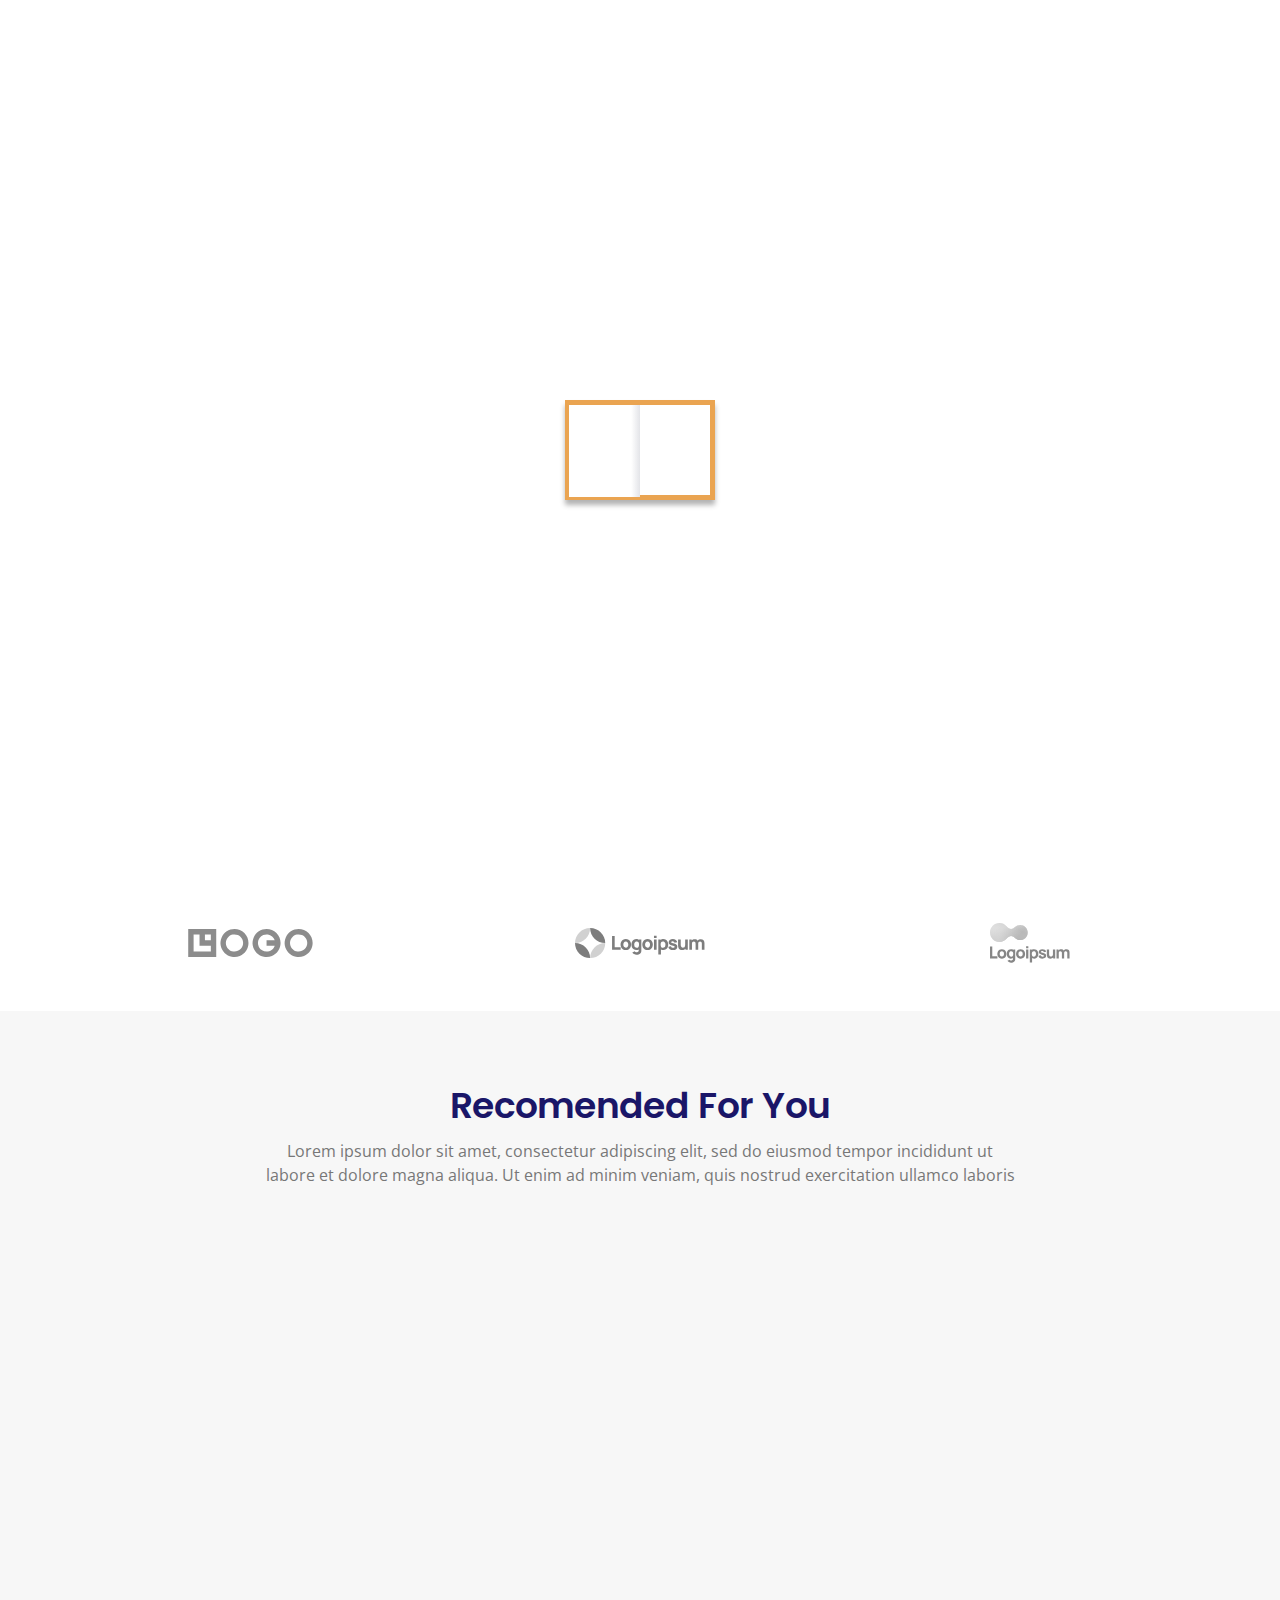
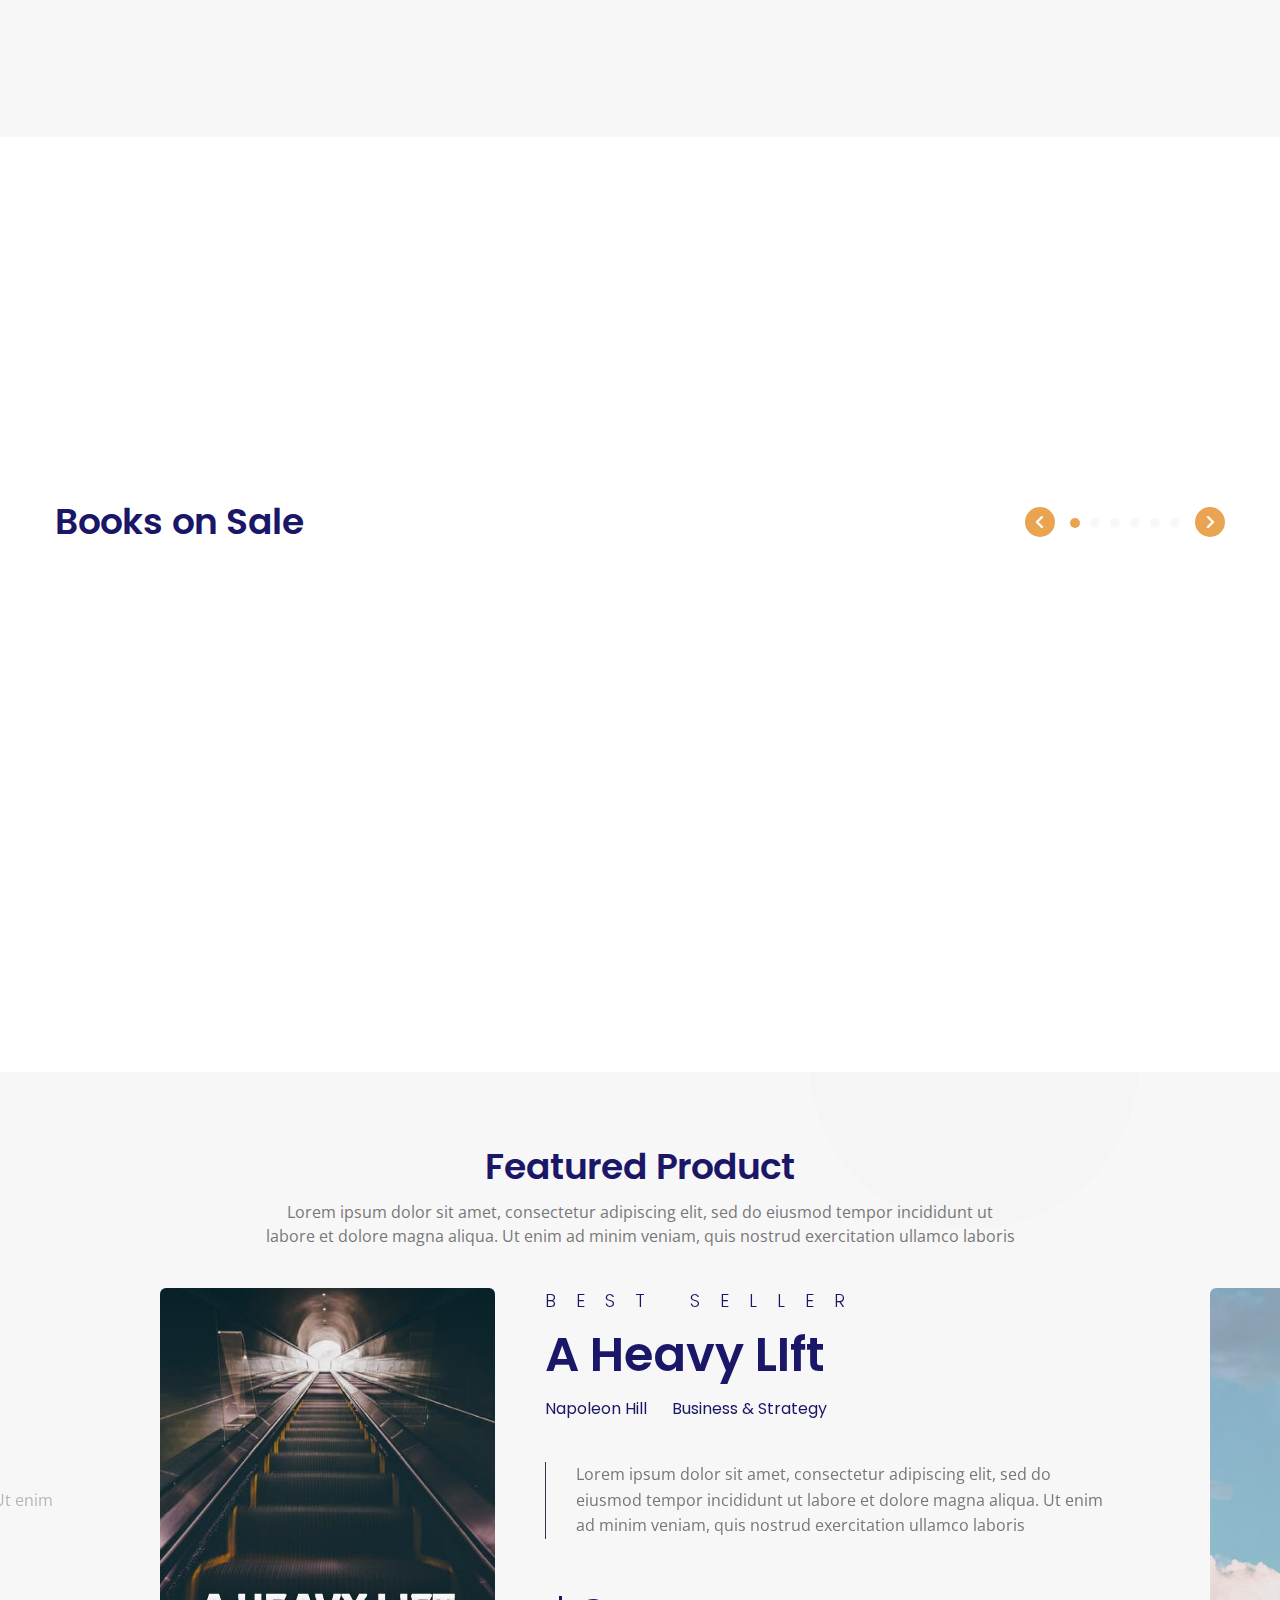
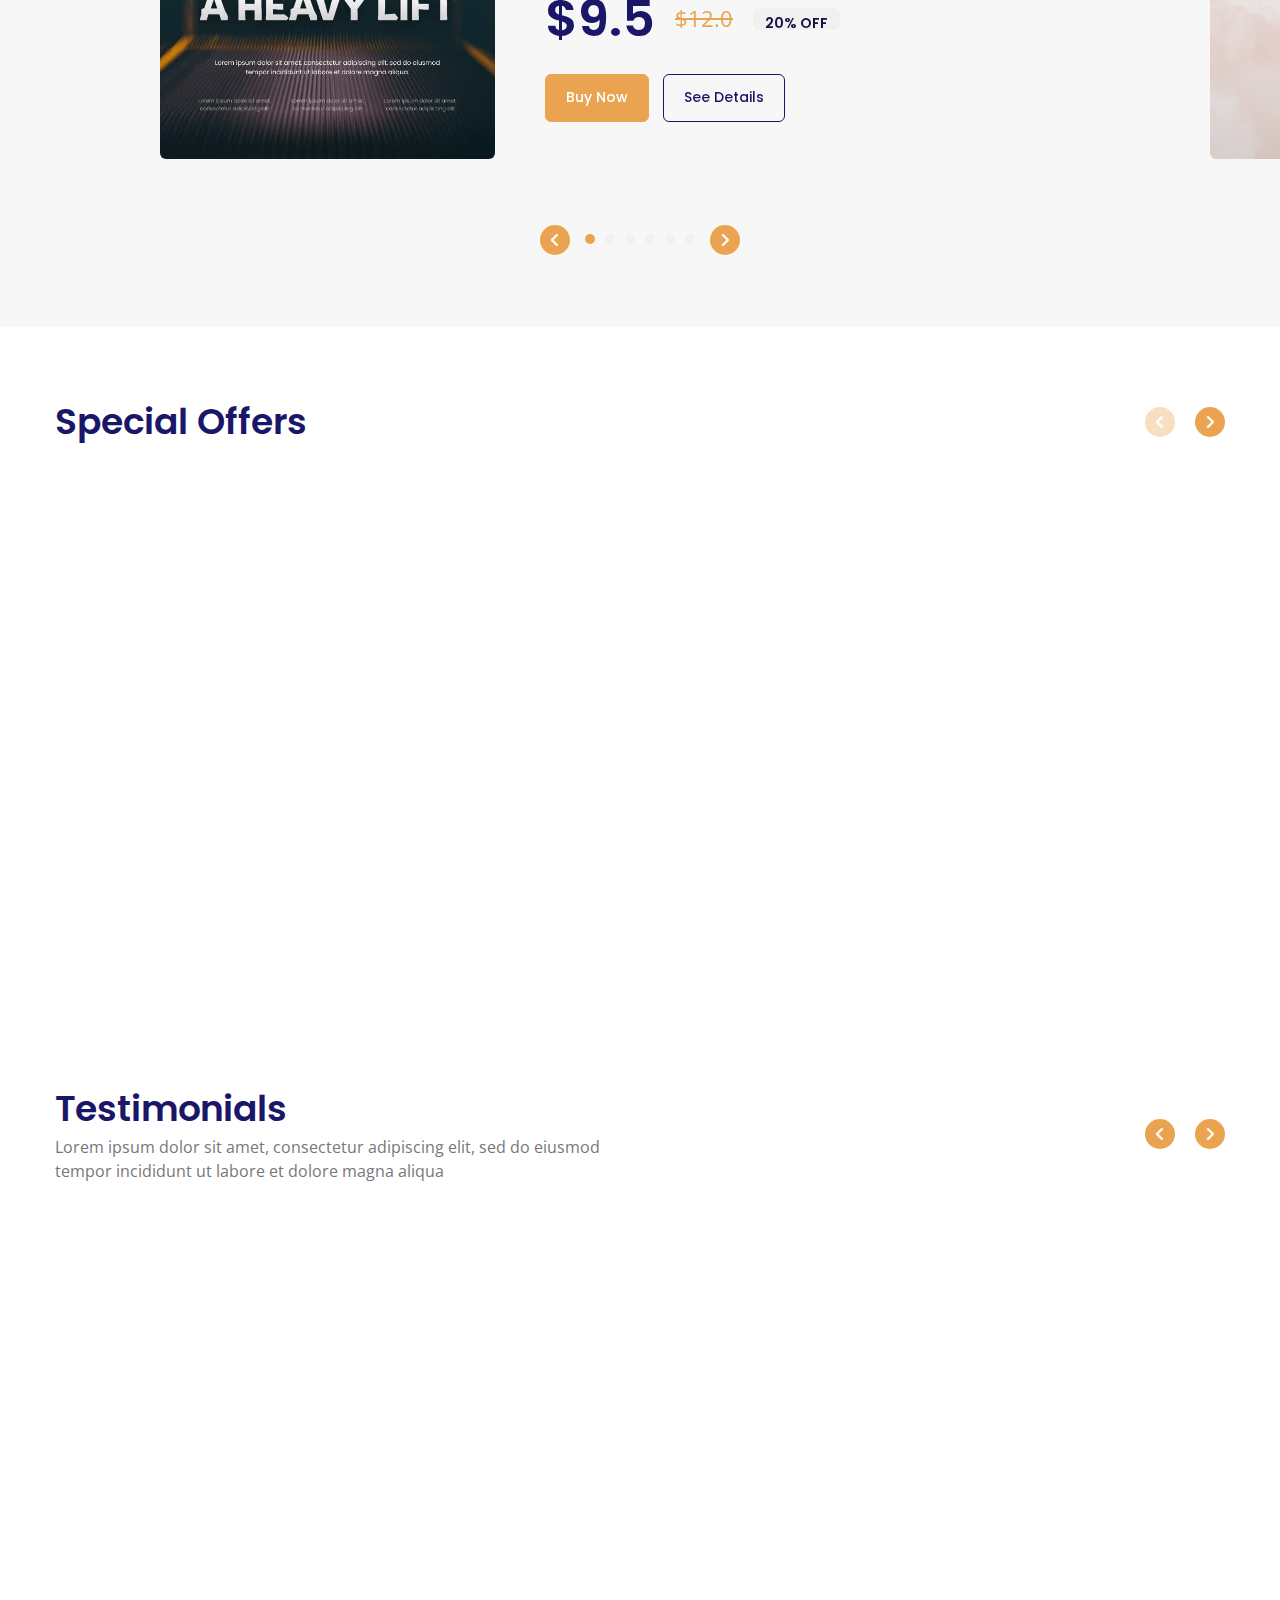
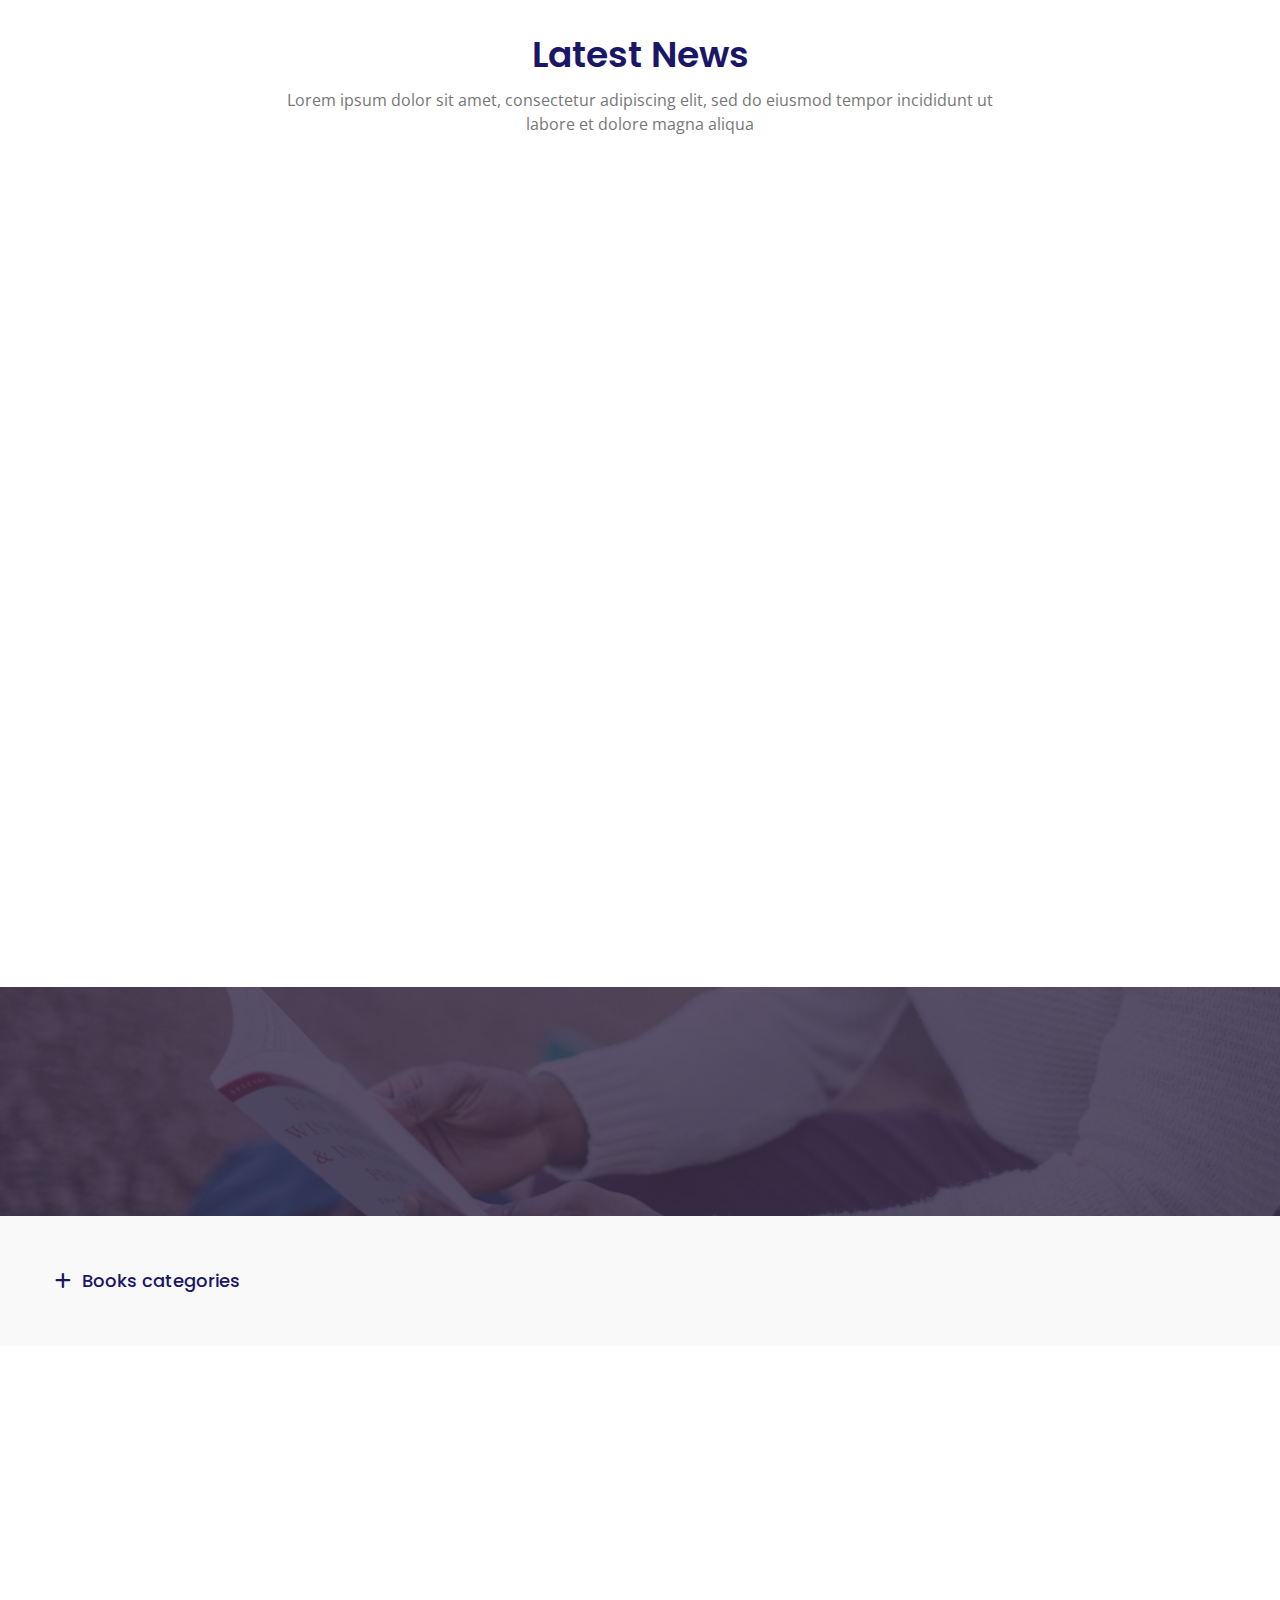
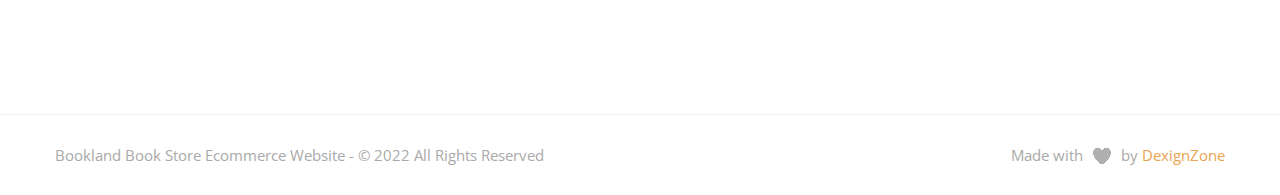
==== index.html @ 71cfb8a2 "initial push" ====
<!DOCTYPE html>
<html lang="en">

<!-- Mirrored from bookland.dexignzone.com/xhtml/index.html by HTTrack Website Copier/3.x [XR&CO'2014], Thu, 21 Sep 2023 07:41:28 GMT -->
<head>
	
	<!-- Meta -->
	<meta charset="utf-8">
	<meta http-equiv="X-UA-Compatible" content="IE=edge">
	<meta name="keywords" content="" />
	<meta name="author" content="DexignZone" />
	<meta name="robots" content="" />
	<meta name="description" content="Bookland-Book Store Ecommerce Website"/>
	<meta property="og:title" content="Bookland-Book Store Ecommerce Website"/>
	<meta property="og:description" content="Bookland-Book Store Ecommerce Website"/>
	<meta property="og:image" content="../../makaanlelo.com/tf_products_007/bookland/xhtml/social-image.html"/>
	<meta name="format-detection" content="telephone=no">
	
	<!-- FAVICONS ICON -->
	<link rel="icon" type="image/x-icon" href="images/favicon.png"/>
	
	<!-- PAGE TITLE HERE -->
	<title>Bookland Book Store Ecommerce Website</title>
	
	<!-- MOBILE SPECIFIC -->
	<meta name="viewport" content="width=device-width, initial-scale=1">
	
	<!-- STYLESHEETS -->
	<link rel="stylesheet" type="text/css" href="vendor/bootstrap-select/dist/css/bootstrap-select.min.css">
	<link rel="stylesheet" type="text/css" href="icons/fontawesome/css/all.min.css">
	<link rel="stylesheet" type="text/css" href="vendor/swiper/swiper-bundle.min.css">
	<link rel="stylesheet" type="text/css" href="vendor/animate/animate.css">
	<link rel="stylesheet" type="text/css" href="css/style.css">
	
	<!-- GOOGLE FONTS-->
	<link rel="preconnect" href="https://fonts.googleapis.com/">
	<link rel="preconnect" href="https://fonts.gstatic.com/" crossorigin>
	<link href="https://fonts.googleapis.com/css2?family=Open+Sans:wght@300;400;500;600;700;800&amp;family=Poppins:wght@100;200;300;400;500;600;700;800;900&amp;display=swap" rel="stylesheet">

</head>	
<body>

<div class="page-wraper">
	<div id="loading-area" class="preloader-wrapper-1">
		<div class="preloader-inner">
			<div class="preloader-shade"></div>
			<div class="preloader-wrap"></div>
			<div class="preloader-wrap wrap2"></div>
			<div class="preloader-wrap wrap3"></div>
			<div class="preloader-wrap wrap4"></div>
			<div class="preloader-wrap wrap5"></div>
		</div> 
	</div>
	
	<!-- Header -->
	<header class="site-header mo-left header style-1">
		<!-- Main Header -->
		<div class="header-info-bar">
			<div class="container clearfix">
				<!-- Website Logo -->
				<div class="logo-header logo-dark">
					<a href="index.html"><img src="images/logo.png" alt="logo"></a>
				</div>
				
				<!-- EXTRA NAV -->
				<div class="extra-nav">
					<div class="extra-cell">
						<ul class="navbar-nav header-right">
							<li class="nav-item">
								<a class="nav-link" href="wishlist.html">
									<svg xmlns="http://www.w3.org/2000/svg" height="24px" viewBox="0 0 24 24" width="24px" fill="#000000"><path d="M0 0h24v24H0V0z" fill="none"/><path d="M16.5 3c-1.74 0-3.41.81-4.5 2.09C10.91 3.81 9.24 3 7.5 3 4.42 3 2 5.42 2 8.5c0 3.78 3.4 6.86 8.55 11.54L12 21.35l1.45-1.32C18.6 15.36 22 12.28 22 8.5 22 5.42 19.58 3 16.5 3zm-4.4 15.55l-.1.1-.1-.1C7.14 14.24 4 11.39 4 8.5 4 6.5 5.5 5 7.5 5c1.54 0 3.04.99 3.57 2.36h1.87C13.46 5.99 14.96 5 16.5 5c2 0 3.5 1.5 3.5 3.5 0 2.89-3.14 5.74-7.9 10.05z"/></svg>
									<span class="badge">21</span>
								</a>
							</li>
							<li class="nav-item">
								<button type="button" class="nav-link box cart-btn">
									<svg xmlns="http://www.w3.org/2000/svg" height="24px" viewBox="0 0 24 24" width="24px" fill="#000000"><path d="M0 0h24v24H0V0z" fill="none"/><path d="M15.55 13c.75 0 1.41-.41 1.75-1.03l3.58-6.49c.37-.66-.11-1.48-.87-1.48H5.21l-.94-2H1v2h2l3.6 7.59-1.35 2.44C4.52 15.37 5.48 17 7 17h12v-2H7l1.1-2h7.45zM6.16 6h12.15l-2.76 5H8.53L6.16 6zM7 18c-1.1 0-1.99.9-1.99 2S5.9 22 7 22s2-.9 2-2-.9-2-2-2zm10 0c-1.1 0-1.99.9-1.99 2s.89 2 1.99 2 2-.9 2-2-.9-2-2-2z"/></svg>
									<span class="badge">5</span>
								</button>
								<ul class="dropdown-menu cart-list">
									<li class="cart-item">
										<div class="media"> 
											<div class="media-left"> 
												<a href="books-detail.html"> 
													<img alt="" class="media-object" src="images/books/small/pic1.jpg"> 
												</a> 
											</div> 
											<div class="media-body"> 
												<h6 class="dz-title"><a href="books-detail.html" class="media-heading">Real Life</a></h6>
												<span class="dz-price">$28.00</span>
												<span class="item-close">&times;</span>
											</div> 
										</div>
									</li>
									<li class="cart-item">
										<div class="media"> 
											<div class="media-left"> 
												<a href="books-detail.html"> 
													<img alt="" class="media-object" src="images/books/small/pic2.jpg"> 
												</a> 
											</div> 
											<div class="media-body"> 
												<h6 class="dz-title"><a href="books-detail.html" class="media-heading">Home</a></h6>
												<span class="dz-price">$28.00</span>
												<span class="item-close">&times;</span>
											</div> 
										</div>
									</li>
									<li class="cart-item">
										<div class="media"> 
											<div class="media-left"> 
												<a href="books-detail.html"> 
													<img alt="" class="media-object" src="images/books/small/pic3.jpg"> 
												</a> 
											</div> 
											<div class="media-body"> 
												<h6 class="dz-title"><a href="books-detail.html" class="media-heading">Such a fun age</a></h6>
												<span class="dz-price">$28.00</span>
												<span class="item-close">&times;</span>
											</div> 
										</div>
									</li>
									<li class="cart-item text-center">
										<h6 class="text-secondary">Totle = $500</h6>
									</li>
									<li class="text-center d-flex">
										<a href="shop-cart.html" class="btn btn-sm btn-primary me-2 btnhover w-100">View Cart</a>
										<a href="shop-checkout.html" class="btn btn-sm btn-outline-primary btnhover w-100">Checkout</a>
									</li>
								</ul>
							</li>
							<li class="nav-item dropdown profile-dropdown  ms-4">
								<a class="nav-link" href="javascript:void(0);" role="button" data-bs-toggle="dropdown" aria-expanded="false">
									<img src="images/profile1.jpg" alt="/">
									<div class="profile-info">
										<h6 class="title">Brian</h6>
										<span>info@gmail.com</span>
									</div>
								</a>
								<div class="dropdown-menu py-0 dropdown-menu-end">
									<div class="dropdown-header">
										<h6 class="m-0">Brian</h6>
										<span>info@gmail.com</span>
									</div>
									<div class="dropdown-body">
										<a href="my-profile.html" class="dropdown-item d-flex justify-content-between align-items-center ai-icon">
											<div>
												<svg xmlns="http://www.w3.org/2000/svg" height="20px" viewBox="0 0 24 24" width="20px" fill="#000000"><path d="M0 0h24v24H0V0z" fill="none"/><path d="M12 6c1.1 0 2 .9 2 2s-.9 2-2 2-2-.9-2-2 .9-2 2-2m0 10c2.7 0 5.8 1.29 6 2H6c.23-.72 3.31-2 6-2m0-12C9.79 4 8 5.79 8 8s1.79 4 4 4 4-1.79 4-4-1.79-4-4-4zm0 10c-2.67 0-8 1.34-8 4v2h16v-2c0-2.66-5.33-4-8-4z"/></svg>
												<span class="ms-2">Profile</span>
											</div>
										</a>
										<a href="shop-cart.html" class="dropdown-item d-flex justify-content-between align-items-center ai-icon">
											<div>
												<svg xmlns="http://www.w3.org/2000/svg" height="20px" viewBox="0 0 24 24" width="20px" fill="#000000"><path d="M0 0h24v24H0V0z" fill="none"/><path d="M15.55 13c.75 0 1.41-.41 1.75-1.03l3.58-6.49c.37-.66-.11-1.48-.87-1.48H5.21l-.94-2H1v2h2l3.6 7.59-1.35 2.44C4.52 15.37 5.48 17 7 17h12v-2H7l1.1-2h7.45zM6.16 6h12.15l-2.76 5H8.53L6.16 6zM7 18c-1.1 0-1.99.9-1.99 2S5.9 22 7 22s2-.9 2-2-.9-2-2-2zm10 0c-1.1 0-1.99.9-1.99 2s.89 2 1.99 2 2-.9 2-2-.9-2-2-2z"/></svg>
												<span class="ms-2">My Order</span>
											</div>
										</a>
										<a href="wishlist.html" class="dropdown-item d-flex justify-content-between align-items-center ai-icon">
											<div>
												<svg xmlns="http://www.w3.org/2000/svg" height="20px" viewBox="0 0 24 24" width="20px" fill="#000000"><path d="M0 0h24v24H0V0z" fill="none"/><path d="M16.5 3c-1.74 0-3.41.81-4.5 2.09C10.91 3.81 9.24 3 7.5 3 4.42 3 2 5.42 2 8.5c0 3.78 3.4 6.86 8.55 11.54L12 21.35l1.45-1.32C18.6 15.36 22 12.28 22 8.5 22 5.42 19.58 3 16.5 3zm-4.4 15.55l-.1.1-.1-.1C7.14 14.24 4 11.39 4 8.5 4 6.5 5.5 5 7.5 5c1.54 0 3.04.99 3.57 2.36h1.87C13.46 5.99 14.96 5 16.5 5c2 0 3.5 1.5 3.5 3.5 0 2.89-3.14 5.74-7.9 10.05z"/></svg>
												<span class="ms-2">Wishlist</span>
											</div>
										</a>
									</div>
									<div class="dropdown-footer">
										<a class="btn btn-primary w-100 btnhover btn-sm" href="shop-login.html">Log Out</a>
									</div>
								</div>
							</li>
						</ul>
					</div>
				</div>
				
				<!-- header search nav -->
				<div class="header-search-nav">
					<form class="header-item-search">
						<div class="input-group search-input">
							<select class="default-select">
								<option>Category</option>
								<option>Photography </option>
								<option>Arts</option>
								<option>Adventure</option>
								<option>Action</option>
								<option>Games</option>
								<option>Movies</option>
								<option>Comics</option>
								<option>Biographies</option>
								<option>Children’s Books</option>
								<option>Historical</option>
								<option>Contemporary</option>
								<option>Classics</option>
								<option>Education</option>
							</select>
							<input type="text" class="form-control" aria-label="Text input with dropdown button" placeholder="Search Books Here">
							<button class="btn" type="button"><i class="flaticon-loupe"></i></button>
						</div>
					</form>
				</div>
			</div>
		</div>
		<!-- Main Header End -->
		
		<!-- Main Header -->
		<div class="sticky-header main-bar-wraper navbar-expand-lg">
			<div class="main-bar clearfix">
				<div class="container clearfix">
					<!-- Website Logo -->
					<div class="logo-header logo-dark">
						<a href="index.html"><img src="images/logo.png" alt="logo"></a>
					</div>
					
					<!-- Nav Toggle Button -->
					<button class="navbar-toggler collapsed navicon justify-content-end" type="button" data-bs-toggle="collapse" data-bs-target="#navbarNavDropdown" aria-controls="navbarNavDropdown" aria-expanded="false" aria-label="Toggle navigation">
						<span></span>
						<span></span>
						<span></span>
					</button>
					
					<!-- EXTRA NAV -->
					<div class="extra-nav">
						<div class="extra-cell">
							<a href="contact-us.html" class="btn btn-primary btnhover">Get In Touch</a>	
						</div>
					</div>
					
					<!-- Main Nav -->
					<div class="header-nav navbar-collapse collapse justify-content-start" id="navbarNavDropdown">
						<div class="logo-header logo-dark">
							<a href="index.html"><img src="images/logo.png" alt=""></a>
						</div>
						<form class="search-input">
							<div class="input-group">
								<input type="text" class="form-control" aria-label="Text input with dropdown button" placeholder="Search Books Here">
								<button class="btn" type="button"><i class="flaticon-loupe"></i></button>
							</div>
						</form>
						<ul class="nav navbar-nav">
							<li class="sub-menu-down"><a href="javascript:void(0);"><span>Home</span></a>
								<ul class="sub-menu">
									<li><a href="index.html">Home 1</a></li>
									<li><a href="index-2.html">Home 2</a></li>
								</ul>
							</li>
							<li><a href="about-us.html"><span>About Us</span></a></li>
							<li class="sub-menu-down"><a href="javascript:void(0);"><span>Pages</span></a>
								<ul class="sub-menu">
									<li><a href="my-profile.html">My Profile</a></li>
									<li><a href="services.html">Services</a></li>
									<li><a href="faq.html">FAQ's</a></li>
									<li><a href="help-desk.html">Help Desk</a></li>
									<li><a href="coming-soon.html">Coming Soon</a></li>
									<li><a href="pricing.html">Pricing</a></li>
									<li><a href="privacy-policy.html">Privacy Policy</a></li>
									<li><a href="under-construction.html">Under Construction</a></li>
									<li><a href="error-404.html">Error 404</a></li>
								</ul>
							</li>
							<li class="sub-menu-down"><a href="javascript:void(0);"><span>Shop</span></a>
								<ul class="sub-menu">
									<li><a href="books-grid-view.html">Shop Grid</a></li>
									<li><a href="books-grid-view-sidebar.html">Shop Grid Sidebar</a></li>
									<li><a href="books-list.html">Shop List</a></li>
									<li><a href="books-list-view-sidebar.html">Shop List Sidebar</a></li>
									<li><a href="books-detail.html">Shop Detail</a></li>
									<li><a href="shop-cart.html">Cart</a></li>
									<li><a href="shop-checkout.html">Checkout</a></li>
									<li><a href="wishlist.html">Wishlist</a></li>
									<li><a href="shop-login.html">Login</a></li>
									<li><a href="shop-registration.html">Registration</a></li>
								</ul>
							</li>
							<li class="sub-menu-down"><a href="javascript:void(0);"><span>Blog</span></a>
								<ul class="sub-menu">
									<li><a href="blog-grid.html">Blog Grid</a></li>
									<li><a href="blog-large-sidebar.html">Blog Large Sidebar</a></li>
									<li><a href="blog-list-sidebar.html">Blog List Sidebar</a></li>
									<li><a href="blog-detail.html">Blog Details</a></li>
								</ul>
							</li>
							<li><a href="contact-us.html"><span>Contact Us</span></a></li>
						</ul>
						<div class="dz-social-icon">
							<ul>
								<li><a class="fab fa-facebook-f" target="_blank" href="https://www.facebook.com/dexignzone"></a></li>
								<li><a class="fab fa-twitter" target="_blank" href="https://twitter.com/dexignzones"></a></li>
								<li><a class="fab fa-linkedin-in" target="_blank" href="https://www.linkedin.com/showcase/3686700/admin/"></a></li>
								<li><a class="fab fa-instagram" target="_blank" href="https://www.instagram.com/website_templates__/"></a></li>
							</ul>
						</div>
					</div>
				</div>
			</div>
		</div>
		<!-- Main Header End -->
		
	</header>
	<!-- Header End -->
	
	<div class="page-content bg-white">
	
		<!--Swiper Banner Start -->
		<div class="main-slider style-1"> 
			<div class="main-swiper">
				<div class="swiper-wrapper">
					<div class="swiper-slide bg-blue" style="background-image: url(images/background/waveelement.png);">
						<div class="container">
							<div class="banner-content">
								<div class="row">
									<div class="col-md-6">
										<div class="swiper-content">
											<div class="content-info">
												<h6 class="sub-title" data-swiper-parallax="-10">BEST MANAGEMENT </h6>
												<h1 class="title mb-0" data-swiper-parallax="-20">Think and Grow Rich</h1>
												<ul class="dz-tags" data-swiper-parallax="-30">
													<li><a href="javascript:void(0);">Napoleon Hill</a></li>
													<li><a href="javascript:void(0);">Business & Strategy</a></li>
												</ul>
												<p class="text mb-0" data-swiper-parallax="-40">It is a long established fact that a reader will be distracted by the readable content of a page when looking at its layout. The point of using Lorem Ipsum is that it has a more-or-less normal.</p>
												<div class="price" data-swiper-parallax="-50">
													<span class="price-num">$17.2</span>
													<del>$15.25</del>
													<span class="badge badge-danger">15% OFF</span>
												</div>
												<div class="content-btn" data-swiper-parallax="-60">
													<a class="btn btn-primary btnhover" href="books-grid-view.html">Buy Now</a>
													<a class="btn border btnhover ms-4 text-white" href="books-detail.html">See Details</a>
												</div>
											</div>
											<div class="partner">
												<p>Our partner</p>
												<div class="brand-logo">
													<img src="images/partner/partner-1.png" alt="client">
													<img  class="mid-logo" src="images/partner/partner-2.png" alt="client">
													<img src="images/partner/partner-3.png" alt="client">
												</div>
											</div>
										</div>
									</div>
									<div class="col-md-6">
										<div class="banner-media" data-swiper-parallax="-100">
											<img src="images/banner/banner-media.png" alt="banner-media">
										</div>
										<img class="pattern" src="images/Group.png" data-swiper-parallax="-100" alt="dots">
									</div>
								</div>
							</div>
						</div>
					</div>
					<div class="swiper-slide bg-blue" style="background-image: url(images/background/waveelement.png);">
						<div class="container">
							<div class="banner-content">
								<div class="row">
									<div class="col-md-6">
										<div class="swiper-content">
											<div class="content-info">
												<h6 class="sub-title" data-swiper-parallax="-10">BEST SELLER</h6>
												<h1 class="title mb-0" data-swiper-parallax="-20">Pushing Clouds</h1>
												<ul class="dz-tags" data-swiper-parallax="-30">
													<li><a href="javascript:void(0);">Napoleon Hill</a></li>
													<li><a href="javascript:void(0);">Business & Strategy</a></li>
												</ul>
												<p class="text mb-0" data-swiper-parallax="-40">Lorem ipsum dolor sit amet, consectetur adipiscing elit, sed do eiusmod tempor incididunt ut labore et dolore magna aliqua. Ut enim ad minim veniam, quis nostrud exercitation ullamco laboris</p>
												<div class="price" data-swiper-parallax="-50">
													<span class="price-num">$9.5</span>
													<del>$12.0</del>
													<span class="badge badge-danger">20% OFF</span>
												</div>
												<div class="content-btn" data-swiper-parallax="-50">
													<a class="btn btn-primary btnhover" href="books-grid-view.html">Buy Now</a>
													<a class="btn border btnhover ms-4 text-white" href="books-detail.html">See Details</a>
												</div>
											</div>
											<div class="partner">
												<p>Our partner</p>
												<div class="brand-logo">
													<img src="images/partner/partner-1.png" alt="client">
													<img  class="mid-logo" src="images/partner/partner-2.png" alt="client">
													<img src="images/partner/partner-3.png" alt="client">
												</div>
											</div>
										</div>
									</div>
									<div class="col-md-6">
										<div class="banner-media" data-swiper-parallax="-100">
											<img src="images/banner/banner-media2.png" alt="banner-media1">
										</div>
										<img class="pattern" src="images/Group.png" data-swiper-parallax="-100" alt="dots">
									</div>
								</div>
							</div>
						</div>
					</div>
				</div>
				<div class="container swiper-pagination-wrapper">
					<div class="swiper-pagination-five"></div>
				</div>
			</div>
			<div class="swiper main-swiper-thumb">
				<div class="swiper-wrapper">
					<div class="swiper-slide">
						<div class="books-card">
							<div class="dz-media">
								<img src="images/books/book16.png" alt="book">									
							</div>
							<div class="dz-content">
								<h5 class="title mb-0">Think and Grow Rich</h5>
								<div class="dz-meta">
									<ul>
										<li>by Napoleon Hill</li>
									</ul>
								</div>
								<div class="book-footer">
									<div class="price">
										<span class="price-num">$9.5</span>
									</div>
									<div class="rate">
										<i class="flaticon-star text-yellow"></i>
										<i class="flaticon-star text-yellow"></i>
										<i class="flaticon-star text-yellow"></i>
										<i class="flaticon-star text-yellow"></i>
										<i class="flaticon-star text-yellow"></i>
									</div>
								</div>
							</div>
						</div>
					</div>
					<div class="swiper-slide">
						<div class="books-card">
							<div class="dz-media">
								<img src="images/books/grid/book9.jpg" alt="book">									
							</div>
							<div class="dz-content">
								<h5 class="title mb-0">Pushing Clouds</h5>
								<div class="dz-meta">
									<ul>
										<li>by Jamet Sigh</li>
									</ul>
								</div>
								<div class="book-footer">
									<div class="price">
										<span class="price-num">$5.7</span>
									</div>
									<div class="rate">
										<i class="flaticon-star text-yellow"></i>
										<i class="flaticon-star text-yellow"></i>
										<i class="flaticon-star text-yellow"></i>
										<i class="flaticon-star text-yellow"></i>
										<i class="flaticon-star text-muted"></i>
									</div>
								</div>
							</div>
						</div>
					</div>
					<div class="swiper-slide">
						<div class="books-card">
							<div class="dz-media">
								<img src="images/books/book16.png" alt="book">									
							</div>
							<div class="dz-content">
								<h5 class="title mb-0">Think and Grow Rich</h5>
								<div class="dz-meta">
									<ul>
										<li>by Napoleon Hill</li>
									</ul>
								</div>
								<div class="book-footer">
									<div class="price">
										<span class="price-num">$9.5</span>
									</div>
									<div class="rate">
										<i class="flaticon-star text-yellow"></i>
										<i class="flaticon-star text-yellow"></i>
										<i class="flaticon-star text-yellow"></i>
										<i class="flaticon-star text-yellow"></i>
										<i class="flaticon-star text-yellow"></i>
									</div>
								</div>
							</div>
						</div>
					</div>
					<div class="swiper-slide">
						<div class="books-card">
							<div class="dz-media">
								<img src="images/books/grid/book9.jpg" alt="book">									
							</div>
							<div class="dz-content">
								<h5 class="title mb-0">Pushing Clouds</h5>
								<div class="dz-meta">
									<ul>
										<li>by Jamet Sigh</li>
									</ul>
								</div>
								<div class="book-footer">
									<div class="price">
										<span class="price-num">$5.7</span>
									</div>
									<div class="rate">
										<i class="flaticon-star text-yellow"></i>
										<i class="flaticon-star text-yellow"></i>
										<i class="flaticon-star text-yellow"></i>
										<i class="flaticon-star text-yellow"></i>
										<i class="flaticon-star text-muted"></i>
									</div>
								</div>
							</div>
						</div>
					</div>
				</div>
			</div>
		</div>		
		<!--Swiper Banner End-->
		
		<!-- Client Start-->
		<div class="bg-white py-5">
			<div class="container">
			<!--Client Swiper -->
				<div class="swiper client-swiper">
					<div class="swiper-wrapper">
						<div class="swiper-slide"><img src="images/client/client1.svg" alt="client"></div>
						<div class="swiper-slide"><img src="images/client/client2.svg" alt="client"></div>
						<div class="swiper-slide"><img src="images/client/client3.svg" alt="client"></div>
						<div class="swiper-slide"><img src="images/client/client4.svg" alt="client"></div>
						<div class="swiper-slide"><img src="images/client/client5.svg" alt="client"></div>	
					</div>
				</div>
			</div>
		</div>
		<!-- Client End-->

		<!--Recommend Section Start-->
		<section class="content-inner-1 bg-grey reccomend">
			<div class="container">
				<div class="section-head text-center">
					<h2 class="title">Recomended For You</h2>
					<p>Lorem ipsum dolor sit amet, consectetur adipiscing elit, sed do eiusmod tempor incididunt ut labore et dolore magna aliqua. Ut enim ad minim veniam, quis nostrud exercitation ullamco laboris</p>
				</div>
				<!-- Swiper -->
				<div class="swiper-container swiper-two">
					<div class="swiper-wrapper">
						<div class="swiper-slide">
							<div class="books-card style-1 wow fadeInUp" data-wow-delay="0.1s">
								<div class="dz-media">
									<img src="images/books/grid/book6.jpg" alt="book">									
								</div>
								<div class="dz-content">
									<h4 class="title">Adventure</h4>
									<span class="price">$18,78</span>
									<a href="shop-cart.html" class="btn btn-secondary btnhover btnhover2"><i class="flaticon-shopping-cart-1 m-r10"></i> Add to cart</a>
								</div>
							</div>
						</div>
						<div class="swiper-slide">
							<div class="books-card style-1 wow fadeInUp" data-wow-delay="0.2s">
								<div class="dz-media">
									<img src="images/books/grid/book5.jpg" alt="book">									
								</div>
								<div class="dz-content">
									<h4 class="title">Take Tango</h4>
									<span class="price">$18,78</span>
									<a href="shop-cart.html" class="btn btn-secondary btnhover btnhover2"><i class="flaticon-shopping-cart-1 m-r10"></i> Add to cart</a>
								</div>
							</div>
						</div>
						<div class="swiper-slide">
							<div class="books-card style-1 wow fadeInUp" data-wow-delay="0.3s">
								<div class="dz-media">
									<img src="images/books/grid/book2.jpg" alt="book">									
								</div>
								<div class="dz-content">
									<h4 class="title">Home</h4>
									<span class="price">$18,78</span>
									<a href="shop-cart.html" class="btn btn-secondary btnhover btnhover2"><i class="flaticon-shopping-cart-1 m-r10"></i> Add to cart</a>
								</div>
							</div>
						</div>
						<div class="swiper-slide">
							<div class="books-card style-1 wow fadeInUp" data-wow-delay="0.4s">
								<div class="dz-media">
									<img src="images/books/grid/book16.jpg" alt="book">									
								</div>
								<div class="dz-content">
									<h4 class="title">Thunder Stunt</h4>
									<span class="price">$18,78</span>
									<a href="shop-cart.html" class="btn btn-secondary btnhover btnhover2"><i class="flaticon-shopping-cart-1 m-r10"></i> Add to cart</a>
								</div>
							</div>
						</div>
						<div class="swiper-slide">
							<div class="books-card style-1 wow fadeInUp" data-wow-delay="0.5s">
								<div class="dz-media">
									<img src="images/books/grid/book14.jpg" alt="book">									
								</div>
								<div class="dz-content">
									<h4 class="title">Heavy Lift</h4>
									<span class="price">$18,78</span>
									<a href="shop-cart.html" class="btn btn-secondary btnhover btnhover2"><i class="flaticon-shopping-cart-1 m-r10"></i> Add to cart</a>
								</div>
							</div>
						</div>
						<div class="swiper-slide">
							<div class="books-card style-1 wow fadeInUp" data-wow-delay="0.6s">
								<div class="dz-media">
									<img src="images/books/grid/book1.jpg" alt="book">									
								</div>
								<div class="dz-content">
									<h4 class="title">Real Life</h4>
									<span class="price">$18,78</span>
									<a href="shop-cart.html" class="btn btn-secondary btnhover btnhover2"><i class="flaticon-shopping-cart-1 m-r10"></i> Add to cart</a>
								</div>
							</div>
						</div>
						<div class="swiper-slide">
							<div class="books-card style-1 wow fadeInUp" data-wow-delay="0.7s">
								<div class="dz-media">
									<img src="images/books/grid/book15.jpg" alt="book">									
								</div>
								<div class="dz-content">
									<h4 class="title">Terrible</h4>
									<span class="price">$18,78</span>
									<a href="shop-cart.html" class="btn btn-secondary btnhover btnhover2"><i class="flaticon-shopping-cart-1 m-r10"></i> Add to cart</a>
								</div>
							</div>
						</div>
					</div>
				</div>
			</div>
		</section>
		
		<!-- icon-box1 -->
		<section class="content-inner-2">
			<div class="container">
				<div class="row">
					<div class="col-lg-3 col-sm-6 wow fadeInUp" data-wow-delay="0.1s">
						<div class="icon-bx-wraper style-1 m-b20 text-center">
							<div class="icon-bx-sm m-b10">
								<i class="flaticon-power icon-cell"></i>
							</div>
							<div class="icon-content">
								<h5 class="dz-title m-b10">Quick Delivery</h5>
								<p>Lorem ipsum dolor sit amet, consectetur adipiscing elit, sed do eiusmod tempor</p>
							</div>
						</div>
					</div>
					<div class="col-lg-3 col-sm-6 wow fadeInUp" data-wow-delay="0.2s">
						<div class="icon-bx-wraper style-1 m-b20 text-center">
							<div class="icon-bx-sm m-b10"> 
								<i class="flaticon-shield icon-cell"></i>
							</div>
							<div class="icon-content">
								<h5 class="dz-title m-b10">Secure Payment</h5>
								<p>Lorem ipsum dolor sit amet, consectetur adipiscing elit, sed do eiusmod tempor</p>
							</div>
						</div>
					</div>
					<div class="col-lg-3 col-sm-6 wow fadeInUp" data-wow-delay="0.3s">
						<div class="icon-bx-wraper style-1 m-b20 text-center">
							<div class="icon-bx-sm m-b10"> 
								<i class="flaticon-like icon-cell"></i>
							</div>
							<div class="icon-content">
								<h5 class="dz-title m-b10">Best Quality</h5>
								<p>Lorem ipsum dolor sit amet, consectetur adipiscing elit, sed do eiusmod tempor</p>
							</div>
						</div>
					</div>
					<div class="col-lg-3 col-sm-6 wow fadeInUp" data-wow-delay="0.4s">
						<div class="icon-bx-wraper style-1 m-b20 text-center">
							<div class="icon-bx-sm m-b10"> 
								<i class="flaticon-star icon-cell"></i>
							</div>
							<div class="icon-content">
								<h5 class="dz-title m-b10">Return Guarantee</h5>
								<p>Lorem ipsum dolor sit amet, consectetur adipiscing elit, sed do eiusmod tempor</p>
							</div>
						</div>
					</div>
				</div>
			</div>
		</section>
		<!-- icon-box1 End-->
		
		<!-- Book Sale -->
		<section class="content-inner-1">
			<div class="container">
				<div class="section-head book-align">
					<h2 class="title mb-0">Books on Sale</h2>
					<div class="pagination-align style-1">
						<div class="swiper-button-prev"><i class="fa-solid fa-angle-left"></i></div>
						<div class="swiper-pagination-two"></div>
						<div class="swiper-button-next"><i class="fa-solid fa-angle-right"></i></div>
					</div>
				</div>
				<div class="swiper-container books-wrapper-3 swiper-four">
					<div class="swiper-wrapper">
						<div class="swiper-slide">
							<div class="books-card style-3 wow fadeInUp" data-wow-delay="0.1s">
								<div class="dz-media">
									<img src="images/books/grid/book5.jpg" alt="book">									
								</div>
								<div class="dz-content">
									<h5 class="title"><a href="books-grid-view.html">Take Out Tango</a></h5>
									<ul class="dz-tags">
										<li><a href="books-grid-view.html">SPORTS,</a></li>
										<li><a href="books-grid-view.html">DRAMA</a></li>
									</ul>
									<div class="book-footer">
										<div class="rate">
											<i class="flaticon-star"></i> 6.8
										</div>
										<div class="price">
											<span class="price-num">$9.5</span>
											<del>$12.0</del>
										</div>
									</div>
								</div>
							</div>
						</div>
						<div class="swiper-slide">
							<div class="books-card style-3 wow fadeInUp" data-wow-delay="0.2s">
								<div class="dz-media">
									<img src="images/books/grid/book11.jpg" alt="book">									
								</div>
								<div class="dz-content">
									<h5 class="title"><a href="books-grid-view.html">The Missadventure</a></h5>
									<ul class="dz-tags">
										<li><a href="books-grid-view.html">SPORTS,</a></li>
										<li><a href="books-grid-view.html">DRAMA</a></li>
									</ul>
									<div class="book-footer">
										<div class="rate">
											<i class="flaticon-star"></i> 6.8
										</div>
										<div class="price">
											<span class="price-num">$9.5</span>
											<del>$12.0</del>
										</div>
									</div>
								</div>
							</div>
						</div>
						<div class="swiper-slide">
							<div class="books-card style-3 wow fadeInUp" data-wow-delay="0.3s">
								<div class="dz-media">
									<img src="images/books/grid/book7.jpg" alt="book">									
								</div>
								<div class="dz-content">
									<h5 class="title"><a href="books-grid-view.html">Seconds [PART 1]</a></h5>
									<ul class="dz-tags">
										<li><a href="books-grid-view.html">SPORTS,</a></li>
										<li><a href="books-grid-view.html">DRAMA</a></li>
									</ul>
									<div class="book-footer">
										<div class="rate">
											<i class="flaticon-star"></i> 6.8
										</div>
										<div class="price">
											<span class="price-num">$9.5</span>
											<del>$12.0</del>
										</div>
									</div>
								</div>
							</div>
						</div>
						<div class="swiper-slide">
							<div class="books-card style-3 wow fadeInUp" data-wow-delay="0.4s">
								<div class="dz-media">
									<img src="images/books/grid/book12.jpg" alt="book">									
								</div>
								<div class="dz-content">
									<h5 class="title"><a href="books-grid-view.html">The Missadventure</a></h5>
									<ul class="dz-tags">
										<li><a href="books-grid-view.html">SPORTS,</a></li>
										<li><a href="books-grid-view.html">DRAMA</a></li>
									</ul>
									<div class="book-footer">
										<div class="rate">
											<i class="flaticon-star"></i> 6.8
										</div>
										<div class="price">
											<span class="price-num">$9.5</span>
											<del>$12.0</del>
										</div>
									</div>
								</div>
							</div>
						</div>
						<div class="swiper-slide">
							<div class="books-card style-3 wow fadeInUp" data-wow-delay="0.5s">
								<div class="dz-media">
									<img src="images/books/grid/book15.jpg" alt="book">									
								</div>
								<div class="dz-content">
									<h5 class="title"><a href="books-grid-view.html">Terrible Madness</a></h5>
									<ul class="dz-tags">
										<li><a href="books-grid-view.html">SPORTS,</a></li>
										<li><a href="books-grid-view.html">DRAMA</a></li>
									</ul>
									<div class="book-footer">
										<div class="rate">
											<i class="flaticon-star"></i> 6.8
										</div>
										<div class="price">
											<span class="price-num">$9.5</span>
											<del>$12.0</del>
										</div>
									</div>
								</div>
							</div>
						</div>
						<div class="swiper-slide">
							<div class="books-card style-3 wow fadeInUp" data-wow-delay="0.6s">
								<div class="dz-media">
									<img src="images/books/grid/book3.jpg" alt="book">									
								</div>
								<div class="dz-content">
									<h5 class="title"><a href="books-grid-view.html">Battle Drive</a></h5>
									<ul class="dz-tags">
										<li><a href="books-grid-view.html">SPORTS,</a></li>
										<li><a href="books-grid-view.html">DRAMA</a></li>
									</ul>
									<div class="book-footer">
										<div class="rate">
											<i class="flaticon-star"></i> 6.8
										</div>
										<div class="price">
											<span class="price-num">$9.5</span>
											<del>$12.0</del>
										</div>
									</div>
								</div>
							</div>
						</div>
					</div>
				</div>
			</div>
		</section>
		<!-- Book Sale End -->
		
		<!-- Feature Product -->
		<section class="content-inner-1 bg-grey reccomend">
			<div class="container">
				<div class="section-head text-center">
					<div class="circle style-1"></div>
					<h2 class="title">Featured Product</h2>
					<p>Lorem ipsum dolor sit amet, consectetur adipiscing elit, sed do eiusmod tempor incididunt ut labore et dolore magna aliqua. Ut enim ad minim veniam, quis nostrud exercitation ullamco laboris </p>
				</div>
			</div>
			<div class="container">
				<div class="swiper-container books-wrapper-2 swiper-three">
					<div class="swiper-wrapper">
						<div class="swiper-slide">
							<div class="books-card style-2">
								<div class="dz-media">
									<img src="images/books/large/bigbook1.jpg" alt="book">									
								</div>
								<div class="dz-content">
									<h6 class="sub-title">BEST SELLER</h6>
									<h2 class="title">A Heavy LIft</h2>
									<ul class="dz-tags">
										<li>Napoleon Hill</li>
										<li>Business & Strategy</li>
									</ul>
									<p class="text">Lorem ipsum dolor sit amet, consectetur adipiscing elit, sed do eiusmod tempor incididunt ut labore et dolore magna aliqua. Ut enim ad minim veniam, quis nostrud exercitation ullamco laboris </p>
									<div class="price">
										<span class="price-num">$9.5</span>
										<del>$12.0</del>
										<span class="badge">20% OFF</span>
									</div>
									<div class="bookcard-footer">
										<a href="shop-cart.html" class="btn btn-primary btnhover m-t15 m-r10">Buy Now</a>
										<a href="books-detail.html" class="btn btn-outline-secondary btnhover m-t15">See Details</a>
									</div>
								</div>
							</div>
						</div>
						<div class="swiper-slide">
							<div class="books-card style-2">
								<div class="dz-media">
									<img src="images/books/large/bigbook2.jpg" alt="book">									
								</div>
								<div class="dz-content">
									<h6 class="sub-title">BEST SELLER</h6>
									<h2 class="title">A Heavy LIft</h2>
									<ul class="dz-tags">
										<li>Napoleon Hill</li>
										<li>Business & Strategy</li>
									</ul>
									<p class="text">Lorem ipsum dolor sit amet, consectetur adipiscing elit, sed do eiusmod tempor incididunt ut labore et dolore magna aliqua. Ut enim ad minim veniam, quis nostrud exercitation ullamco laboris </p>
									<div class="price">
										<span class="price-num">$9.5</span>
										<del>$12.0</del>
										<span class="badge">20% OFF</span>
									</div>
									<div class="bookcard-footer">
										<a href="shop-cart.html" class="btn btn-primary btnhover m-t15 m-r10">Buy Now</a>
										<a href="books-detail.html" class="btn btn-outline-secondary btnhover m-t15">See Details</a>
									</div>
								</div>
							</div>
						</div>
						<div class="swiper-slide">
							<div class="books-card style-2">
								<div class="dz-media">
									<img src="images/books/large/bigbook1.jpg" alt="book">									
								</div>
								<div class="dz-content">
									<h6 class="sub-title">BEST SELLER</h6>
									<h2 class="title">A Heavy LIft</h2>
									<ul class="dz-tags">
										<li>Napoleon Hill</li>
										<li>Business & Strategy</li>
									</ul>
									<p class="text">Lorem ipsum dolor sit amet, consectetur adipiscing elit, sed do eiusmod tempor incididunt ut labore et dolore magna aliqua. Ut enim ad minim veniam, quis nostrud exercitation ullamco laboris </p>
									<div class="price">
										<span class="price-num">$9.5</span>
										<del>$12.0</del>
										<span class="badge">20% OFF</span>
									</div>
									<div class="bookcard-footer">
										<a href="shop-cart.html" class="btn btn-primary btnhover m-t15 m-r10">Buy Now</a>
										<a href="books-detail.html" class="btn btn-outline-secondary btnhover m-t15">See Details</a>
									</div>
								</div>
							</div>
						</div>
						<div class="swiper-slide">
							<div class="books-card style-2">
								<div class="dz-media">
									<img src="images/books/large/bigbook2.jpg" alt="book">									
								</div>
								<div class="dz-content">
									<h6 class="sub-title">BEST SELLER</h6>
									<h2 class="title">A Heavy LIft</h2>
									<ul class="dz-tags">
										<li>Napoleon Hill</li>
										<li>Business & Strategy</li>
									</ul>
									<p class="text">Lorem ipsum dolor sit amet, consectetur adipiscing elit, sed do eiusmod tempor incididunt ut labore et dolore magna aliqua. Ut enim ad minim veniam, quis nostrud exercitation ullamco laboris </p>
									<div class="price">
										<span class="price-num">$9.5</span>
										<del>$12.0</del>
										<span class="badge">20% OFF</span>
									</div>
									<div class="bookcard-footer">
										<a href="shop-cart.html" class="btn btn-primary btnhover m-t15 m-r10">Buy Now</a>
										<a href="books-detail.html" class="btn btn-outline-secondary btnhover m-t15">See Details</a>
									</div>
								</div>
							</div>
						</div>
						<div class="swiper-slide">
							<div class="books-card style-2">
								<div class="dz-media">
									<img src="images/books/large/bigbook1.jpg" alt="book">									
								</div>
								<div class="dz-content">
									<h6 class="sub-title">BEST SELLER</h6>
									<h2 class="title">A Heavy LIft</h2>
									<ul class="dz-tags">
										<li>Napoleon Hill</li>
										<li>Business & Strategy</li>
									</ul>
									<p class="text">Lorem ipsum dolor sit amet, consectetur adipiscing elit, sed do eiusmod tempor incididunt ut labore et dolore magna aliqua. Ut enim ad minim veniam, quis nostrud exercitation ullamco laboris </p>
									<div class="price">
										<span class="price-num">$9.5</span>
										<del>$12.0</del>
										<span class="badge">20% OFF</span>
									</div>
									<div class="bookcard-footer">
										<a href="shop-cart.html" class="btn btn-primary btnhover m-t15 m-r10">Buy Now</a>
										<a href="books-detail.html" class="btn btn-outline-secondary btnhover m-t15">See Details</a>
									</div>
								</div>
							</div>
						</div>
						<div class="swiper-slide">
							<div class="books-card style-2">
								<div class="dz-media">
									<img src="images/books/large/bigbook2.jpg" alt="book">									
								</div>
								<div class="dz-content">
									<h6 class="sub-title">BEST SELLER</h6>
									<h2 class="title">A Heavy LIft</h2>
									<ul class="dz-tags">
										<li>Napoleon Hill</li>
										<li>Business & Strategy</li>
									</ul>
									<p class="text">Lorem ipsum dolor sit amet, consectetur adipiscing elit, sed do eiusmod tempor incididunt ut labore et dolore magna aliqua. Ut enim ad minim veniam, quis nostrud exercitation ullamco laboris </p>
									<div class="price">
										<span class="price-num">$9.5</span>
										<del>$12.0</del>
										<span class="badge">20% OFF</span>
									</div>
									<div class="bookcard-footer">
										<a href="shop-cart.html" class="btn btn-primary btnhover m-t15 m-r10">Buy Now</a>
										<a href="books-detail.html" class="btn btn-outline-secondary btnhover m-t15">See Details</a>
									</div>
								</div>
							</div>
						</div>
					</div>
					<div class="pagination-align style-2">
						<div class="swiper-button-prev"><i class="fa-solid fa-angle-left"></i></div>
						<div class="swiper-pagination-three"></div>
						<div class="swiper-button-next"><i class="fa-solid fa-angle-right"></i></div>
					</div>
				</div>
			</div>
		</section>
		<!-- Feature Product End -->
		
		<!-- Special Offer-->
		<section class="content-inner-2">
			<div class="container">
				<div class="section-head book-align">
					<h2 class="title mb-0">Special Offers</h2>
					<div class="pagination-align style-1">
						<div class="book-button-prev swiper-button-prev"><i class="fa-solid fa-angle-left"></i></div>
						<div class="book-button-next swiper-button-next"><i class="fa-solid fa-angle-right"></i></div>
					</div>
				</div>
				<div class="swiper-container book-swiper">
					<div class="swiper-wrapper">
						<div class="swiper-slide">
							<div class="dz-card style-2 wow fadeInUp" data-wow-delay="0.1s">
								<div class="dz-media">
									<a href="books-detail.html"><img src="images/blog/blog5.jpg" alt="/"></a>
								</div>
								<div class="dz-info">
									<h4 class="dz-title"><a href="books-detail.html">SECONDS [Part I]</a></h4>
									<div class="dz-meta">
										<ul class="dz-tags">
											<li><a href="books-detail.html">BIOGRAPHY</a></li>
											<li><a href="books-detail.html">THRILLER</a></li>
											<li><a href="books-detail.html">HORROR</a></li>
										</ul>
									</div>
									<p>Lorem ipsum dolor sit amet, consectetur adipiscing elit, sed do eiusmod tempor incididunt ut labore.</p>
									<div class="bookcard-footer">
										<a href="shop-cart.html" class="btn btn-primary m-t15 btnhover btnhover2"><i class="flaticon-shopping-cart-1 m-r10"></i> Add to cart</a>
										<div class="price-details">
											$18,78 <del>$25</del>
										</div>
									</div>
								</div>
							</div>
						</div>
						<div class="swiper-slide">
							<div class="dz-card style-2 wow fadeInUp" data-wow-delay="0.2s">
								<div class="dz-media">
									<a href="books-detail.html"><img src="images/blog/blog6.jpg" alt="/"></a>
								</div>
								<div class="dz-info">
									<h4 class="dz-title"><a href="books-detail.html">Terrible Madness</a></h4>
									<div class="dz-tags">
										<ul>
											<li><a href="books-detail.html">BIOGRAPHY</a></li>
											<li><a href="books-detail.html">THRILLER</a></li>
											<li><a href="books-detail.html">HORROR</a></li>
										</ul>
									</div>
									<p>Lorem ipsum dolor sit amet, consectetur adipiscing elit, sed do eiusmod tempor incididunt ut labore.</p>
									<div class="bookcard-footer">
										<a href="shop-cart.html" class="btn btn-primary m-t15 btnhover btnhover2"><i class="flaticon-shopping-cart-1 m-r10"></i> Add to cart</a>
										<div class="price-details">
											$18,78 <del>$25</del>
										</div>
									</div>
								</div>
							</div>
						</div>
						<div class="swiper-slide">
							<div class="dz-card style-2 wow fadeInUp" data-wow-delay="0.3s">
								<div class="dz-media">
									<a href="books-detail.html"><img src="images/blog/blog7.jpg" alt="/"></a>
								</div>
								<div class="dz-info">
									<h4 class="dz-title"><a href="books-detail.html">REWORK</a></h4>
									<div class="dz-tags">
										<ul>
											<li><a href="books-detail.html">BIOGRAPHY</a></li>
											<li><a href="books-detail.html">THRILLER</a></li>
											<li><a href="books-detail.html">HORROR</a></li>
										</ul>
									</div>
									<p>Lorem ipsum dolor sit amet, consectetur adipiscing elit, sed do eiusmod tempor incididunt ut labore.</p>
									<div class="bookcard-footer">
										<a href="shop-cart.html" class="btn btn-primary m-t15 btnhover btnhover2"><i class="flaticon-shopping-cart-1 m-r10"></i> Add to cart</a>
										<div class="price-details">
											$18,78 <del>$25</del>
										</div>
									</div>
								</div>
							</div>
						</div>
						<div class="swiper-slide">
							<div class="dz-card style-2 wow fadeInUp" data-wow-delay="0.4s">
								<div class="dz-media">
									<a href="books-detail.html"><img src="images/blog/blog5.jpg" alt="/"></a>
								</div>
								<div class="dz-info">
									<h4 class="dz-title"><a href="books-detail.html">SECONDS [Part I]</a></h4>
									<div class="dz-tags">
										<ul>
											<li><a href="books-detail.html">BIOGRAPHY</a></li>
											<li><a href="books-detail.html">THRILLER</a></li>
											<li><a href="books-detail.html">HORROR</a></li>
										</ul>
									</div>
									<p>Lorem ipsum dolor sit amet, consectetur adipiscing elit, sed do eiusmod tempor incididunt ut labore.</p>
									<div class="bookcard-footer">
										<a href="shop-cart.html" class="btn btn-primary m-t15 btnhover btnhover2"><i class="flaticon-shopping-cart-1 m-r10"></i> Add to cart</a>
										<div class="price-details">
											$18,78 <del>$25</del>
										</div>
									</div>
								</div>
							</div>
						</div>
						<div class="swiper-slide">
							<div class="dz-card style-2 wow fadeInUp" data-wow-delay="0.5s">
								<div class="dz-media">
									<a href="books-detail.html"><img src="images/blog/blog6.jpg" alt="/"></a>
								</div>
								<div class="dz-info">
									<h4 class="dz-title"><a href="books-detail.html">Terrible Madness</a></h4>
									<div class="dz-tags">
										<ul>
											<li><a href="books-detail.html">BIOGRAPHY</a></li>
											<li><a href="books-detail.html">THRILLER</a></li>
											<li><a href="books-detail.html">HORROR</a></li>
										</ul>
									</div>
									<p>Lorem ipsum dolor sit amet, consectetur adipiscing elit, sed do eiusmod tempor incididunt ut labore.</p>
									<div class="bookcard-footer">
										<a href="shop-cart.html" class="btn btn-primary m-t15 btnhover btnhover2"><i class="flaticon-shopping-cart-1 m-r10"></i> Add to cart</a>
										<div class="price-details">
											$18,78 <del>$25</del>
										</div>
									</div>
								</div>
							</div>
						</div>
						<div class="swiper-slide">
							<div class="dz-card style-2 wow fadeInUp" data-wow-delay="0.6s">
								<div class="dz-media">
									<a href="books-detail.html"><img src="images/blog/blog7.jpg" alt="/"></a>
								</div>
								<div class="dz-info">
									<h4 class="dz-title"><a href="books-detail.html">REWORK</a></h4>
									<div class="dz-tags">
										<ul>
											<li><a href="books-detail.html">BIOGRAPHY</a></li>
											<li><a href="books-detail.html">THRILLER</a></li>
											<li><a href="books-detail.html">HORROR</a></li>
										</ul>
									</div>
									<p>Lorem ipsum dolor sit amet, consectetur adipiscing elit, sed do eiusmod tempor incididunt ut labore.</p>
									<div class="bookcard-footer">
										<a href="shop-cart.html" class="btn btn-primary m-t15 btnhover btnhover2"><i class="flaticon-shopping-cart-1 m-r10"></i> Add to cart</a>
										<div class="price-details">
											$18,78 <del>$25</del>
										</div>
									</div>
								</div>
							</div>
						</div>
					</div>
				</div>
			</div>
		</section>
		<!-- Special Offer End -->
		
		<!-- Testimonial -->
		<section class="content-inner-2 testimonial-wrapper">
			<div class="container">
				<div class="testimonial">
					<div class="section-head book-align">
						<div>
							<h2 class="title mb-0">Testimonials</h2>
							<p class="m-b0">Lorem ipsum dolor sit amet, consectetur adipiscing elit, sed do eiusmod tempor incididunt ut labore et dolore magna aliqua</p>
						</div>
						<div class="pagination-align style-1">
							<div class="testimonial-button-prev swiper-button-prev"><i class="fa-solid fa-angle-left"></i></div>
							<div class="testimonial-button-next swiper-button-next"><i class="fa-solid fa-angle-right"></i></div>
						</div>
					</div>
				</div>
			</div>
			<div class="swiper-container testimonial-swiper">
				<div class="swiper-wrapper">
					<div class="swiper-slide">
						<div class="testimonial-1 wow fadeInUp" data-wow-delay="0.1s">
							<div class="testimonial-info">
								<ul class="dz-rating">
									<li><i class="flaticon-star text-yellow"></i></li>	
									<li><i class="flaticon-star text-yellow"></i></li>	
									<li><i class="flaticon-star text-yellow"></i></li>	
									<li><i class="flaticon-star text-yellow"></i></li>	
									<li><i class="flaticon-star text-yellow"></i></li>	
								</ul>
								<div class="testimonial-text">
									<p>Very impresive store. Your book made studying for the ABC certification exams a breeze. Thank you very much</p>
								</div>
								<div class="testimonial-detail">
									<div class="testimonial-pic">
										<img src="images/testimonial/testimonial1.jpg" alt="">
									</div>
									<div class="info-right">
										<h6 class="testimonial-name">Jason Huang</h6> 
										<span class="testimonial-position">Book Lovers</span> 
									</div>
								</div>
							</div>
						</div>
					</div>
					<div class="swiper-slide">
						<div class="testimonial-1 wow fadeInUp" data-wow-delay="0.2s">
							<div class="testimonial-info">
								<ul class="dz-rating">
									<li><i class="flaticon-star text-yellow"></i></li>	
									<li><i class="flaticon-star text-yellow"></i></li>	
									<li><i class="flaticon-star text-yellow"></i></li>	
									<li><i class="flaticon-star text-yellow"></i></li>	
									<li><i class="flaticon-star text-muted"></i></li>	
								</ul>
								<div class="testimonial-text">
									<p>Very impresive store. Your book made studying for the ABC certification exams a breeze. Thank you very much</p>
								</div>
								<div class="testimonial-detail">
									<div class="testimonial-pic radius">
										<img src="images/testimonial/testimonial2.jpg" alt="">
									</div>
									<div>
										<h6 class="testimonial-name">Miranda Lee</h6> 
										<span class="testimonial-position">Book Lovers</span> 
									</div>
								</div>
							</div>
						</div>
					</div>
					<div class="swiper-slide">
						<div class="testimonial-1 wow fadeInUp" data-wow-delay="0.3s">
							<div class="testimonial-info">
								<ul class="dz-rating">
									<li><i class="flaticon-star text-yellow"></i></li>	
									<li><i class="flaticon-star text-yellow"></i></li>	
									<li><i class="flaticon-star text-yellow"></i></li>	
									<li><i class="flaticon-star text-muted"></i></li>	
									<li><i class="flaticon-star text-muted"></i></li>	
								</ul>
								<div class="testimonial-text">
									<p>Very impresive store. Your book made studying for the ABC certification exams a breeze. Thank you very much</p>
								</div>
								<div class="testimonial-detail">
									<div class="testimonial-pic radius">
										<img src="images/testimonial/testimonial3.jpg" alt="">
									</div>
									<div>
										<h6 class="testimonial-name">Steve Henry</h6> 
										<span class="testimonial-position">Book Lovers</span> 
									</div>
								</div>
							</div>
						</div>
					</div>
					<div class="swiper-slide">
						<div class="testimonial-1 wow fadeInUp" data-wow-delay="0.4s">
							<div class="testimonial-info">
								<ul class="dz-rating">
									<li><i class="flaticon-star text-yellow"></i></li>	
									<li><i class="flaticon-star text-yellow"></i></li>	
									<li><i class="flaticon-star text-yellow"></i></li>
									<li><i class="flaticon-star text-yellow"></i></li>
									<li><i class="flaticon-star text-muted"></i></li>
								</ul>
								<div class="testimonial-text">
									<p>Thank you for filling a niche at an affordable price. Your book was just what I was looking for. Thanks again</p>
								</div>
								<div class="testimonial-detail">
									<div class="testimonial-pic radius">
										<img src="images/testimonial/testimonial4.jpg" alt="">
									</div>
									<div>
										<h6 class="testimonial-name">Angela Moss</h6> 
										<span class="testimonial-position">Book Lovers</span> 
									</div>
								</div>
							</div>
						</div>
					</div>
					<div class="swiper-slide">
						<div class="testimonial-1 wow fadeInUp" data-wow-delay="0.5s">
							<div class="testimonial-info">
								<ul class="dz-rating">
									<li><i class="flaticon-star text-yellow"></i></li>	
									<li><i class="flaticon-star text-yellow"></i></li>	
									<li><i class="flaticon-star text-yellow"></i></li>	
									<li><i class="flaticon-star text-yellow"></i></li>	
									<li><i class="flaticon-star text-muted"></i></li>	
								</ul>
								<div class="testimonial-text">
									<p>Very impresive store. Your book made studying for the ABC certification exams a breeze. Thank you very much</p>
								</div>
								<div class="testimonial-detail">
									<div class="testimonial-pic radius">
										<img src="images/testimonial/testimonial2.jpg" alt="">
									</div>
									<div>
										<h6 class="testimonial-name">Miranda Lee</h6> 
										<span class="testimonial-position">Book Lovers</span> 
									</div>
								</div>
							</div>
						</div>
					</div>
					<div class="swiper-slide">
						<div class="testimonial-1 wow fadeInUp" data-wow-delay="0.6s">
							<div class="testimonial-info">
								<ul class="dz-rating">
									<li><i class="flaticon-star text-yellow"></i></li>	
									<li><i class="flaticon-star text-yellow"></i></li>	
									<li><i class="flaticon-star text-yellow"></i></li>	
									<li><i class="flaticon-star text-muted"></i></li>	
									<li><i class="flaticon-star text-muted"></i></li>	
								</ul>
								<div class="testimonial-text">
									<p>Very impresive store. Your book made studying for the ABC certification exams a breeze. Thank you very much</p>
								</div>
								<div class="testimonial-detail">
									<div class="testimonial-pic">
										<img src="images/testimonial/testimonial1.jpg" alt="">
									</div>
									<div class="info-right">
										<h6 class="testimonial-name">Jason Huang</h6> 
										<span class="testimonial-position">Book Lovers</span> 
									</div>
								</div>
							</div>
						</div>
					</div>
				</div>
			</div>
		</section>
		<!-- Testimonial End -->
		
		<!-- Latest News -->
		<section class="content-inner-2">
			<div class="container">
				<div class="section-head text-center">
					<h2 class="title">Latest News</h2>
					<p>Lorem ipsum dolor sit amet, consectetur adipiscing elit, sed do eiusmod tempor incididunt ut labore et dolore magna aliqua</p>
				</div>
				<div class="swiper-container blog-swiper">
					<div class="swiper-wrapper">
						<div class="swiper-slide">
							<div class="dz-blog style-1 bg-white m-b30 wow fadeInUp" data-wow-delay="0.1s" >
								<div class="dz-media">
									<a href="blog-detail.html"><img src="images/blog/grid/blog4.jpg" alt="/"></a>
								</div>
								<div class="dz-info p-3">
									<h6 class="dz-title">
										<a href="blog-detail.html">Benefits of reading: Smart, Diligent, Happy, Intelligent</a>
									</h6>
									<p class="m-b0">Lorem ipsum dolor sit amet, consectetur adipiscing do eiusmod tempor</p>
									<div class="dz-meta meta-bottom mt-3 pt-3">
										<ul class="">
											<li class="post-date"><i class="far fa-calendar fa-fw m-r10"></i>24 March, 2022</li>
										</ul>
									</div>
								</div>
							</div>
						</div>
						<div class="swiper-slide">
							<div class="dz-blog style-1 bg-white m-b30 wow fadeInUp" data-wow-delay="0.2s">
								<div class="dz-media">
									<a href="blog-detail.html"><img src="images/blog/grid/blog3.jpg" alt="/"></a>
								</div>
								<div class="dz-info p-3">
									<h6 class="dz-title">
										<a href="blog-detail.html">10 Things you must know to improve your reading skills</a>
									</h6>
									<p class="m-b0">Lorem ipsum dolor sit amet, consectetur adipiscing do eiusmod tempor</p>
									<div class="dz-meta meta-bottom mt-3 pt-3">
										<ul class="">
											<li class="post-date"><i class="far fa-calendar fa-fw m-r10"></i>18 July, 2022</li>
										</ul>
									</div>
								</div>
							</div>
						</div>
						<div class="swiper-slide">
							<div class="dz-blog style-1 bg-white m-b30 wow fadeInUp" data-wow-delay="0.3s">
								<div class="dz-media">
									<a href="blog-detail.html"><img src="images/blog/grid/blog2.jpg" alt="/"></a>
								</div>
								<div class="dz-info p-3">
									<h6 class="dz-title">
										<a href="blog-detail.html">Benefits of reading: Smart, Diligent, Happy, Intelligent</a>
									</h6>
									<p class="m-b0">Lorem ipsum dolor sit amet, consectetur adipiscing do eiusmod tempor</p>
									<div class="dz-meta meta-bottom mt-3 pt-3">
										<ul class="">
											<li class="post-date"><i class="far fa-calendar fa-fw m-r10"></i>7 June, 2022</li>
										</ul>
									</div>
								</div>
							</div>
						</div>
						<div class="swiper-slide">
							<div class="dz-blog style-1 bg-white m-b30 wow fadeInUp" data-wow-delay="0.4s">
								<div class="dz-media">
									<a href="blog-detail.html"><img src="images/blog/grid/blog1.jpg" alt="/"></a>
								</div>
								<div class="dz-info p-3">
									<h6 class="dz-title">
										<a href="blog-detail.html">We Must know why reading is important for children?</a>
									</h6>
									<p class="m-b0">Lorem ipsum dolor sit amet, consectetur adipiscing do eiusmod tempor</p>
									<div class="dz-meta meta-bottom mt-3 pt-3">
										<ul class="">
											<li class="post-date"><i class="far fa-calendar fa-fw m-r10"></i>30 May, 2022</li>
										</ul>
									</div>
								</div>
							</div>
						</div>
					</div>
				</div>
			</div>
		</section>
		<!-- Latest News End -->
		
		<!-- Feature Box -->
		<section class="content-inner">
			<div class="container">
				<div class="row sp15">
					<div class="col-lg-3 col-md-6 col-sm-6 col-6 wow fadeInUp" data-wow-delay="0.1s">
						<div class="icon-bx-wraper style-2 m-b30 text-center">
							<div class="icon-bx-lg">
								<i class="fa-solid fa-users icon-cell"></i>
							</div>
							<div class="icon-content">
								<h2 class="dz-title counter m-b0">125,663</h2>
								<p class="font-20">Happy Customers</p>
							</div>
						</div>
					</div>
					<div class="col-lg-3 col-md-6 col-sm-6 col-6 wow fadeInUp" data-wow-delay="0.2s">
						<div class="icon-bx-wraper style-2 m-b30 text-center">
							<div class="icon-bx-lg"> 
								<i class="fa-solid fa-book icon-cell"></i>
							</div>
							<div class="icon-content">
								<h2 class="dz-title counter m-b0">50,672</h2>
								<p class="font-20">Book Collections</p>
							</div>
						</div>
					</div>
					<div class="col-lg-3 col-md-6 col-sm-6 col-6 wow fadeInUp" data-wow-delay="0.3s">
						<div class="icon-bx-wraper style-2 m-b30 text-center">
							<div class="icon-bx-lg"> 
								<i class="fa-solid fa-store icon-cell"></i>
							</div>
							<div class="icon-content">
								<h2 class="dz-title counter m-b0">1,562</h2>
								<p class="font-20">Our Stores</p>
							</div>
						</div>
					</div>
					<div class="col-lg-3 col-md-6 col-sm-6 col-6 wow fadeInUp" data-wow-delay="0.4s">
						<div class="icon-bx-wraper style-2 m-b30 text-center">
							<div class="icon-bx-lg"> 
								<i class="fa-solid fa-leaf icon-cell"></i>
							</div>
							<div class="icon-content">
								<h2 class="dz-title counter m-b0">457</h2>
								<p class="font-20">Famous Writers</p>
							</div>
						</div>
					</div>
				</div>
			</div>
		</section>
		<!-- Feature Box End -->

		<!-- Newsletter -->
		<section class="py-5 newsletter-wrapper" style="background-image: url('images/background/bg1.jpg'); background-size: cover;">
			<div class="container">
				<div class="subscride-inner">
					<div class="row style-1 justify-content-xl-between justify-content-lg-center align-items-center text-xl-start text-center">
						<div class="col-xl-7 col-lg-12 wow fadeInUp" data-wow-delay="0.1s">
							<div class="section-head mb-0">
								<h2 class="title text-white my-lg-3 mt-0">Subscribe our newsletter for newest books updates</h2>
							</div>
						</div>
						<div class="col-xl-5 col-lg-6 wow fadeInUp" data-wow-delay="0.2s">
							<form class="dzSubscribe style-1" action="https://bookland.dexignzone.com/xhtml/script/mailchamp.php" method="post">
								<div class="dzSubscribeMsg"></div>
								<div class="form-group">
									<div class="input-group mb-0">
										<input name="dzEmail" required="required" type="email" class="form-control bg-transparent text-white" placeholder="Your Email Address">
										<div class="input-group-addon">
											<button name="submit" value="Submit" type="submit" class="btn btn-primary btnhover">
												<span>SUBSCRIBE</span>
												<i class="fa-solid fa-paper-plane"></i>
											</button>
										</div>
									</div>
								</div>
							</form>
						</div>
					</div>
				</div>
			</div>
		</section>
		<!-- Newsletter End -->
		
	</div>
	
	<!-- Footer -->
	<footer class="site-footer style-1">
		<!-- Footer Category -->
		<div class="footer-category">
			<div class="container">
				<div class="category-toggle">
					<a href="javascript:void(0);" class="toggle-btn">Books categories</a>
					<div class="toggle-items row">
						<div class="footer-col-book">
							<ul>
								<li><a href="books-grid-view.html">Architecture</a></li>
								<li><a href="books-grid-view.html">Art</a></li>
								<li><a href="books-grid-view.html">Action</a></li>
								<li><a href="books-grid-view.html">Biography</a></li>
								<li><a href="books-grid-view.html">Body, Mind & Spirit</a></li>
								<li><a href="books-grid-view.html">Business & Economics</a></li>
								<li><a href="books-grid-view.html">Children Fiction</a></li>
								<li><a href="books-grid-view.html">Children Non-Fiction</a></li>
								<li><a href="books-grid-view.html">Comics & Graphics</a></li>
								<li><a href="books-grid-view.html">Cooking</a></li>
								<li><a href="books-grid-view.html">Crafts & Hobbies</a></li>
								<li><a href="books-grid-view.html">Design</a></li>
								<li><a href="books-grid-view.html">Drama</a></li>
								<li><a href="books-grid-view.html">Education</a></li>
								<li><a href="books-grid-view.html">Family & Relationships</a></li>
								<li><a href="books-grid-view.html">Fiction</a></li>
								<li><a href="books-grid-view.html">Foreign Language</a></li>
								<li><a href="books-grid-view.html">Games</a></li>
								<li><a href="books-grid-view.html">Gardening</a></li>
								<li><a href="books-grid-view.html">Health & Fitness</a></li>
								<li><a href="books-grid-view.html">History</a></li>
								<li><a href="books-grid-view.html">House & Home</a></li>
								<li><a href="books-grid-view.html">Humor</a></li>
								<li><a href="books-grid-view.html">Literary Collections</a></li>
								<li><a href="books-grid-view.html">Mathematics</a></li>
								<li><a href="books-grid-view.html">Medical</a></li>
								<li><a href="books-grid-view.html">Nature</a></li>
								<li><a href="books-grid-view.html">Performing Arts</a></li>
								<li><a href="books-grid-view.html">Pets</a></li>
								<li><a href="books-grid-view.html">Show others</a></li>
							</ul>
						</div>
					</div>
				</div>
			</div>
		</div>
		<!-- Footer Category End -->
		
		<!-- Footer Top -->
		<div class="footer-top">
			<div class="container">
				<div class="row">
					<div class="col-xl-3 col-lg-12 wow fadeInUp" data-wow-delay="0.1s">
						<div class="widget widget_about">
							<div class="footer-logo logo-white">
								<a href="index.html"><img src="images/logo.png" alt=""></a> 
							</div>
							<p class="text">Bookland is a Book Store Ecommerce Website Template by DexignZone lorem ipsum dolor sit</p>
							<div class="dz-social-icon style-1">
								<ul>
									<li><a href="https://www.facebook.com/dexignzone" target="_blank" ><i class="fa-brands fa-facebook-f"></i></a></li>
									<li><a href="https://www.youtube.com/channel/UCGL8V6uxNNMRrk3oZfVct1g" target="_blank"><i class="fa-brands fa-youtube"></i></a></li>
									<li><a href="https://www.linkedin.com/showcase/3686700/admin/" target="_blank"><i class="fa-brands fa-linkedin"></i></a></li>
									<li><a href="https://www.instagram.com/website_templates__/" target="_blank"><i class="fa-brands fa-instagram"></i></a></li>
								</ul>
							</div>
						</div>
					</div>
					<div class="col-xl-2 col-lg-3 col-md-4 col-sm-4 col-4 wow fadeInUp" data-wow-delay="0.2s">
						<div class="widget widget_services">
							<h5 class="footer-title">Our Links</h5>
							<ul>
								<li><a href="about-us.html">About us</a></li>
								<li><a href="contact-us.html">Contact us</a></li>
								<li><a href="privacy-policy.html">Privacy Policy</a></li>
								<li><a href="pricing.html">Pricing Table</a></li>
								<li><a href="faq.html">FAQ</a></li>
							</ul>
						</div>
					</div>
					<div class="col-xl-2 col-lg-3 col-sm-4 col-4 wow fadeInUp" data-wow-delay="0.3s">
						<div class="widget widget_services">
							<h5 class="footer-title">Bookland ?</h5>
							<ul>
								<li><a href="index.html">Bookland</a></li>
								<li><a href="services.html">Services</a></li>
								<li><a href="books-detail.html">Book Details</a></li>
								<li><a href="blog-detail.html">Blog Details</a></li>
								<li><a href="books-grid-view.html">Shop</a></li>
							</ul>   
						</div>
					</div>
					<div class="col-xl-2 col-lg-3 col-md-4 col-sm-4 col-4 wow fadeInUp" data-wow-delay="0.4s">
						<div class="widget widget_services">
							<h5 class="footer-title">Resources</h5>
							<ul>
								<li><a href="services.html">Download</a></li>
								<li><a href="help-desk.html">Help Center</a></li>
								<li><a href="shop-cart.html">Shop Cart</a></li>
								<li><a href="shop-login.html">Login</a></li>
								<li><a href="about-us.html">Partner</a></li>
							</ul>
						</div>
					</div>
					<div class="col-xl-3 col-lg-3 col-md-12 col-sm-12 wow fadeInUp" data-wow-delay="0.5s">
						<div class="widget widget_getintuch">
							<h5 class="footer-title">Get in Touch With Us</h5>
							<ul>
								<li>
									<i class="flaticon-placeholder"></i>
									<span>832  Thompson Drive, San Fransisco CA 94107,US</span>
								</li>
								<li>
									<i class="flaticon-phone"></i>
									<span>+123 345123 556<br>
									+123 345123 556</span>
								</li>
								<li>
									<i class="flaticon-email"></i> 
									<span>support@bookland.id<br>
									info@bookland.id</span>
								</li>
							</ul>
						</div>
					</div>
				</div>
			</div>
		</div>
		<!-- Footer Top End -->
		
		<!-- Footer Bottom -->
		<div class="footer-bottom">
			<div class="container">
				<div class="row fb-inner">
					<div class="col-lg-6 col-md-12 text-start"> 
						<p class="copyright-text">Bookland Book Store Ecommerce Website - © 2022 All Rights Reserved</p>
					</div>
					<div class="col-lg-6 col-md-12 text-end"> 
						<p>Made with <span class="heart"></span> by <a href="https://dexignzone.com/">DexignZone</a></p>
					</div>
				</div>
			</div>
		</div>
		<!-- Footer Bottom End -->
		
	</footer>
	<!-- Footer End -->
	
	<button class="scroltop" type="button"><i class="fas fa-arrow-up"></i></button>
</div>
<!-- JAVASCRIPT FILES ========================================= -->
<script src="js/jquery.min.js"></script><!-- JQUERY MIN JS -->
<script src="vendor/wow/wow.min.js"></script><!-- WOW JS -->
<script src="vendor/bootstrap/dist/js/bootstrap.bundle.min.js"></script><!-- BOOTSTRAP MIN JS -->
<script src="vendor/bootstrap-select/dist/js/bootstrap-select.min.js"></script><!-- BOOTSTRAP SELECT MIN JS -->
<script src="vendor/counter/waypoints-min.js"></script><!-- WAYPOINTS JS -->
<script src="vendor/counter/counterup.min.js"></script><!-- COUNTERUP JS -->
<script src="vendor/swiper/swiper-bundle.min.js"></script><!-- SWIPER JS -->
<script src="js/dz.carousel.js"></script><!-- DZ CAROUSEL JS -->
<script src="js/dz.ajax.js"></script><!-- AJAX -->
<script src="js/custom.js"></script><!-- CUSTOM JS -->
</body>

<!-- Mirrored from bookland.dexignzone.com/xhtml/index.html by HTTrack Website Copier/3.x [XR&CO'2014], Thu, 21 Sep 2023 07:41:48 GMT -->
</html>
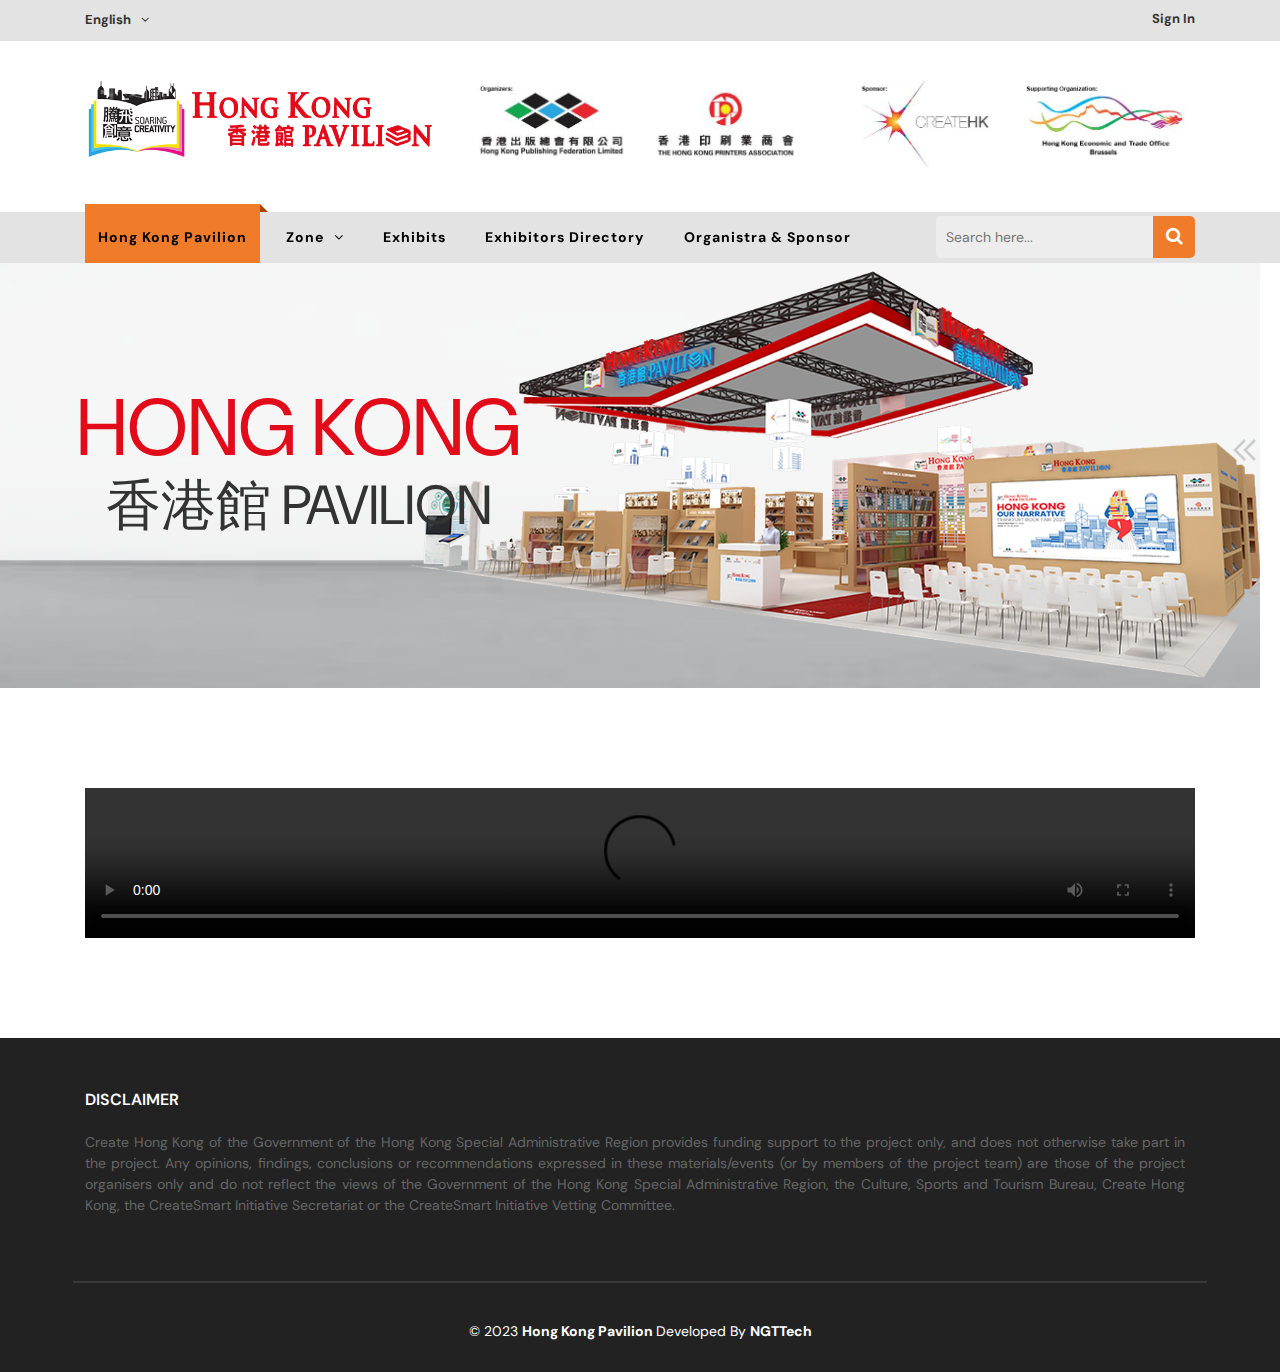
==== commit 25cbdbd3: "04/10/2023" ====
--- a/index.html
+++ b/index.html
@@ -1,1685 +1,401 @@
-<!DOCTYPE html>
-<html lang="en">
-
-<!-- Mirrored from bookland.dexignzone.com/xhtml/index.html by HTTrack Website Copier/3.x [XR&CO'2014], Thu, 21 Sep 2023 07:41:28 GMT -->
+<!doctype html>
+<html class="no-js" lang="en">
 <head>
-	
-	<!-- Meta -->
-	<meta charset="utf-8">
-	<meta http-equiv="X-UA-Compatible" content="IE=edge">
-	<meta name="keywords" content="" />
-	<meta name="author" content="DexignZone" />
-	<meta name="robots" content="" />
-	<meta name="description" content="Bookland-Book Store Ecommerce Website"/>
-	<meta property="og:title" content="Bookland-Book Store Ecommerce Website"/>
-	<meta property="og:description" content="Bookland-Book Store Ecommerce Website"/>
-	<meta property="og:image" content="../../makaanlelo.com/tf_products_007/bookland/xhtml/social-image.html"/>
-	<meta name="format-detection" content="telephone=no">
-	
-	<!-- FAVICONS ICON -->
-	<link rel="icon" type="image/x-icon" href="images/favicon.png"/>
-	
-	<!-- PAGE TITLE HERE -->
-	<title>Bookland Book Store Ecommerce Website</title>
-	
-	<!-- MOBILE SPECIFIC -->
-	<meta name="viewport" content="width=device-width, initial-scale=1">
-	
-	<!-- STYLESHEETS -->
-	<link rel="stylesheet" type="text/css" href="vendor/bootstrap-select/dist/css/bootstrap-select.min.css">
-	<link rel="stylesheet" type="text/css" href="icons/fontawesome/css/all.min.css">
-	<link rel="stylesheet" type="text/css" href="vendor/swiper/swiper-bundle.min.css">
-	<link rel="stylesheet" type="text/css" href="vendor/animate/animate.css">
-	<link rel="stylesheet" type="text/css" href="css/style.css">
-	
-	<!-- GOOGLE FONTS-->
-	<link rel="preconnect" href="https://fonts.googleapis.com/">
-	<link rel="preconnect" href="https://fonts.gstatic.com/" crossorigin>
-	<link href="https://fonts.googleapis.com/css2?family=Open+Sans:wght@300;400;500;600;700;800&amp;family=Poppins:wght@100;200;300;400;500;600;700;800;900&amp;display=swap" rel="stylesheet">
-
-</head>	
+    <meta charset="utf-8">
+    <meta http-equiv="x-ua-compatible" content="ie=edge">
+    <title>Home - Hong Kong Pavilion</title>
+    <meta name="description" content="">
+    <meta name="viewport" content="width=device-width, initial-scale=1">
+    <!-- Favicon -->
+    <link rel="shortcut icon" type="image/x-icon" href="img/favicon.png">
+
+    <!-- all css here -->
+    <link rel='stylesheet' href='https://code.ionicframework.com/ionicons/2.0.1/css/ionicons.min.css'>
+    <!-- bootstrap v3.3.6 css -->
+    <link rel="stylesheet" href="css/bootstrap.min.css">
+    <!-- animate css -->
+    <link rel="stylesheet" href="css/animate.css">
+    <!-- meanmenu css -->
+    <link rel="stylesheet" href="css/meanmenu.min.css">
+    <!-- owl.carousel css -->
+    <link rel="stylesheet" href="css/owl.carousel.css">
+    <!-- font-awesome css -->
+    <link rel="stylesheet" href="css/font-awesome.min.css">
+    <!-- flexslider.css-->
+    <link rel="stylesheet" href="css/flexslider.css">
+    <!-- chosen.min.css-->
+    <link rel="stylesheet" href="css/chosen.min.css">
+
+
+    <link rel="stylesheet" href="uikit/css/uikit.min.css">
+    <!-- style css -->
+    <link rel="stylesheet" href="style.css">
+    <!-- responsive css -->
+    <link rel="stylesheet" href="css/responsive.css">
+    <!-- modernizr css -->
+    <script src="js/vendor/modernizr-2.8.3.min.js"></script>
+
+
+    <link rel="preconnect" href="https://fonts.googleapis.com">
+    <link rel="preconnect" href="https://fonts.gstatic.com" crossorigin>
+    <link href="https://fonts.googleapis.com/css2?family=DM+Sans:opsz,wght@9..40,200;9..40,400&display=swap" rel="stylesheet">
+
+
+</head>
+
 <body>
 
-<div class="page-wraper">
-	<div id="loading-area" class="preloader-wrapper-1">
-		<div class="preloader-inner">
-			<div class="preloader-shade"></div>
-			<div class="preloader-wrap"></div>
-			<div class="preloader-wrap wrap2"></div>
-			<div class="preloader-wrap wrap3"></div>
-			<div class="preloader-wrap wrap4"></div>
-			<div class="preloader-wrap wrap5"></div>
-		</div> 
-	</div>
-	
-	<!-- Header -->
-	<header class="site-header mo-left header style-1">
-		<!-- Main Header -->
-		<div class="header-info-bar">
-			<div class="container clearfix">
-				<!-- Website Logo -->
-				<div class="logo-header logo-dark">
-					<a href="index.html"><img src="images/logo.png" alt="logo"></a>
-				</div>
-				
-				<!-- EXTRA NAV -->
-				<div class="extra-nav">
-					<div class="extra-cell">
-						<ul class="navbar-nav header-right">
-							<li class="nav-item">
-								<a class="nav-link" href="wishlist.html">
-									<svg xmlns="http://www.w3.org/2000/svg" height="24px" viewBox="0 0 24 24" width="24px" fill="#000000"><path d="M0 0h24v24H0V0z" fill="none"/><path d="M16.5 3c-1.74 0-3.41.81-4.5 2.09C10.91 3.81 9.24 3 7.5 3 4.42 3 2 5.42 2 8.5c0 3.78 3.4 6.86 8.55 11.54L12 21.35l1.45-1.32C18.6 15.36 22 12.28 22 8.5 22 5.42 19.58 3 16.5 3zm-4.4 15.55l-.1.1-.1-.1C7.14 14.24 4 11.39 4 8.5 4 6.5 5.5 5 7.5 5c1.54 0 3.04.99 3.57 2.36h1.87C13.46 5.99 14.96 5 16.5 5c2 0 3.5 1.5 3.5 3.5 0 2.89-3.14 5.74-7.9 10.05z"/></svg>
-									<span class="badge">21</span>
-								</a>
-							</li>
-							<li class="nav-item">
-								<button type="button" class="nav-link box cart-btn">
-									<svg xmlns="http://www.w3.org/2000/svg" height="24px" viewBox="0 0 24 24" width="24px" fill="#000000"><path d="M0 0h24v24H0V0z" fill="none"/><path d="M15.55 13c.75 0 1.41-.41 1.75-1.03l3.58-6.49c.37-.66-.11-1.48-.87-1.48H5.21l-.94-2H1v2h2l3.6 7.59-1.35 2.44C4.52 15.37 5.48 17 7 17h12v-2H7l1.1-2h7.45zM6.16 6h12.15l-2.76 5H8.53L6.16 6zM7 18c-1.1 0-1.99.9-1.99 2S5.9 22 7 22s2-.9 2-2-.9-2-2-2zm10 0c-1.1 0-1.99.9-1.99 2s.89 2 1.99 2 2-.9 2-2-.9-2-2-2z"/></svg>
-									<span class="badge">5</span>
-								</button>
-								<ul class="dropdown-menu cart-list">
-									<li class="cart-item">
-										<div class="media"> 
-											<div class="media-left"> 
-												<a href="books-detail.html"> 
-													<img alt="" class="media-object" src="images/books/small/pic1.jpg"> 
-												</a> 
-											</div> 
-											<div class="media-body"> 
-												<h6 class="dz-title"><a href="books-detail.html" class="media-heading">Real Life</a></h6>
-												<span class="dz-price">$28.00</span>
-												<span class="item-close">&times;</span>
-											</div> 
-										</div>
-									</li>
-									<li class="cart-item">
-										<div class="media"> 
-											<div class="media-left"> 
-												<a href="books-detail.html"> 
-													<img alt="" class="media-object" src="images/books/small/pic2.jpg"> 
-												</a> 
-											</div> 
-											<div class="media-body"> 
-												<h6 class="dz-title"><a href="books-detail.html" class="media-heading">Home</a></h6>
-												<span class="dz-price">$28.00</span>
-												<span class="item-close">&times;</span>
-											</div> 
-										</div>
-									</li>
-									<li class="cart-item">
-										<div class="media"> 
-											<div class="media-left"> 
-												<a href="books-detail.html"> 
-													<img alt="" class="media-object" src="images/books/small/pic3.jpg"> 
-												</a> 
-											</div> 
-											<div class="media-body"> 
-												<h6 class="dz-title"><a href="books-detail.html" class="media-heading">Such a fun age</a></h6>
-												<span class="dz-price">$28.00</span>
-												<span class="item-close">&times;</span>
-											</div> 
-										</div>
-									</li>
-									<li class="cart-item text-center">
-										<h6 class="text-secondary">Totle = $500</h6>
-									</li>
-									<li class="text-center d-flex">
-										<a href="shop-cart.html" class="btn btn-sm btn-primary me-2 btnhover w-100">View Cart</a>
-										<a href="shop-checkout.html" class="btn btn-sm btn-outline-primary btnhover w-100">Checkout</a>
-									</li>
-								</ul>
-							</li>
-							<li class="nav-item dropdown profile-dropdown  ms-4">
-								<a class="nav-link" href="javascript:void(0);" role="button" data-bs-toggle="dropdown" aria-expanded="false">
-									<img src="images/profile1.jpg" alt="/">
-									<div class="profile-info">
-										<h6 class="title">Brian</h6>
-										<span>info@gmail.com</span>
-									</div>
-								</a>
-								<div class="dropdown-menu py-0 dropdown-menu-end">
-									<div class="dropdown-header">
-										<h6 class="m-0">Brian</h6>
-										<span>info@gmail.com</span>
-									</div>
-									<div class="dropdown-body">
-										<a href="my-profile.html" class="dropdown-item d-flex justify-content-between align-items-center ai-icon">
-											<div>
-												<svg xmlns="http://www.w3.org/2000/svg" height="20px" viewBox="0 0 24 24" width="20px" fill="#000000"><path d="M0 0h24v24H0V0z" fill="none"/><path d="M12 6c1.1 0 2 .9 2 2s-.9 2-2 2-2-.9-2-2 .9-2 2-2m0 10c2.7 0 5.8 1.29 6 2H6c.23-.72 3.31-2 6-2m0-12C9.79 4 8 5.79 8 8s1.79 4 4 4 4-1.79 4-4-1.79-4-4-4zm0 10c-2.67 0-8 1.34-8 4v2h16v-2c0-2.66-5.33-4-8-4z"/></svg>
-												<span class="ms-2">Profile</span>
-											</div>
-										</a>
-										<a href="shop-cart.html" class="dropdown-item d-flex justify-content-between align-items-center ai-icon">
-											<div>
-												<svg xmlns="http://www.w3.org/2000/svg" height="20px" viewBox="0 0 24 24" width="20px" fill="#000000"><path d="M0 0h24v24H0V0z" fill="none"/><path d="M15.55 13c.75 0 1.41-.41 1.75-1.03l3.58-6.49c.37-.66-.11-1.48-.87-1.48H5.21l-.94-2H1v2h2l3.6 7.59-1.35 2.44C4.52 15.37 5.48 17 7 17h12v-2H7l1.1-2h7.45zM6.16 6h12.15l-2.76 5H8.53L6.16 6zM7 18c-1.1 0-1.99.9-1.99 2S5.9 22 7 22s2-.9 2-2-.9-2-2-2zm10 0c-1.1 0-1.99.9-1.99 2s.89 2 1.99 2 2-.9 2-2-.9-2-2-2z"/></svg>
-												<span class="ms-2">My Order</span>
-											</div>
-										</a>
-										<a href="wishlist.html" class="dropdown-item d-flex justify-content-between align-items-center ai-icon">
-											<div>
-												<svg xmlns="http://www.w3.org/2000/svg" height="20px" viewBox="0 0 24 24" width="20px" fill="#000000"><path d="M0 0h24v24H0V0z" fill="none"/><path d="M16.5 3c-1.74 0-3.41.81-4.5 2.09C10.91 3.81 9.24 3 7.5 3 4.42 3 2 5.42 2 8.5c0 3.78 3.4 6.86 8.55 11.54L12 21.35l1.45-1.32C18.6 15.36 22 12.28 22 8.5 22 5.42 19.58 3 16.5 3zm-4.4 15.55l-.1.1-.1-.1C7.14 14.24 4 11.39 4 8.5 4 6.5 5.5 5 7.5 5c1.54 0 3.04.99 3.57 2.36h1.87C13.46 5.99 14.96 5 16.5 5c2 0 3.5 1.5 3.5 3.5 0 2.89-3.14 5.74-7.9 10.05z"/></svg>
-												<span class="ms-2">Wishlist</span>
-											</div>
-										</a>
-									</div>
-									<div class="dropdown-footer">
-										<a class="btn btn-primary w-100 btnhover btn-sm" href="shop-login.html">Log Out</a>
-									</div>
-								</div>
-							</li>
-						</ul>
-					</div>
-				</div>
-				
-				<!-- header search nav -->
-				<div class="header-search-nav">
-					<form class="header-item-search">
-						<div class="input-group search-input">
-							<select class="default-select">
-								<option>Category</option>
-								<option>Photography </option>
-								<option>Arts</option>
-								<option>Adventure</option>
-								<option>Action</option>
-								<option>Games</option>
-								<option>Movies</option>
-								<option>Comics</option>
-								<option>Biographies</option>
-								<option>Children’s Books</option>
-								<option>Historical</option>
-								<option>Contemporary</option>
-								<option>Classics</option>
-								<option>Education</option>
-							</select>
-							<input type="text" class="form-control" aria-label="Text input with dropdown button" placeholder="Search Books Here">
-							<button class="btn" type="button"><i class="flaticon-loupe"></i></button>
-						</div>
-					</form>
-				</div>
-			</div>
-		</div>
-		<!-- Main Header End -->
-		
-		<!-- Main Header -->
-		<div class="sticky-header main-bar-wraper navbar-expand-lg">
-			<div class="main-bar clearfix">
-				<div class="container clearfix">
-					<!-- Website Logo -->
-					<div class="logo-header logo-dark">
-						<a href="index.html"><img src="images/logo.png" alt="logo"></a>
-					</div>
-					
-					<!-- Nav Toggle Button -->
-					<button class="navbar-toggler collapsed navicon justify-content-end" type="button" data-bs-toggle="collapse" data-bs-target="#navbarNavDropdown" aria-controls="navbarNavDropdown" aria-expanded="false" aria-label="Toggle navigation">
-						<span></span>
-						<span></span>
-						<span></span>
-					</button>
-					
-					<!-- EXTRA NAV -->
-					<div class="extra-nav">
-						<div class="extra-cell">
-							<a href="contact-us.html" class="btn btn-primary btnhover">Get In Touch</a>	
-						</div>
-					</div>
-					
-					<!-- Main Nav -->
-					<div class="header-nav navbar-collapse collapse justify-content-start" id="navbarNavDropdown">
-						<div class="logo-header logo-dark">
-							<a href="index.html"><img src="images/logo.png" alt=""></a>
-						</div>
-						<form class="search-input">
-							<div class="input-group">
-								<input type="text" class="form-control" aria-label="Text input with dropdown button" placeholder="Search Books Here">
-								<button class="btn" type="button"><i class="flaticon-loupe"></i></button>
-							</div>
-						</form>
-						<ul class="nav navbar-nav">
-							<li class="sub-menu-down"><a href="javascript:void(0);"><span>Home</span></a>
-								<ul class="sub-menu">
-									<li><a href="index.html">Home 1</a></li>
-									<li><a href="index-2.html">Home 2</a></li>
-								</ul>
-							</li>
-							<li><a href="about-us.html"><span>About Us</span></a></li>
-							<li class="sub-menu-down"><a href="javascript:void(0);"><span>Pages</span></a>
-								<ul class="sub-menu">
-									<li><a href="my-profile.html">My Profile</a></li>
-									<li><a href="services.html">Services</a></li>
-									<li><a href="faq.html">FAQ's</a></li>
-									<li><a href="help-desk.html">Help Desk</a></li>
-									<li><a href="coming-soon.html">Coming Soon</a></li>
-									<li><a href="pricing.html">Pricing</a></li>
-									<li><a href="privacy-policy.html">Privacy Policy</a></li>
-									<li><a href="under-construction.html">Under Construction</a></li>
-									<li><a href="error-404.html">Error 404</a></li>
-								</ul>
-							</li>
-							<li class="sub-menu-down"><a href="javascript:void(0);"><span>Shop</span></a>
-								<ul class="sub-menu">
-									<li><a href="books-grid-view.html">Shop Grid</a></li>
-									<li><a href="books-grid-view-sidebar.html">Shop Grid Sidebar</a></li>
-									<li><a href="books-list.html">Shop List</a></li>
-									<li><a href="books-list-view-sidebar.html">Shop List Sidebar</a></li>
-									<li><a href="books-detail.html">Shop Detail</a></li>
-									<li><a href="shop-cart.html">Cart</a></li>
-									<li><a href="shop-checkout.html">Checkout</a></li>
-									<li><a href="wishlist.html">Wishlist</a></li>
-									<li><a href="shop-login.html">Login</a></li>
-									<li><a href="shop-registration.html">Registration</a></li>
-								</ul>
-							</li>
-							<li class="sub-menu-down"><a href="javascript:void(0);"><span>Blog</span></a>
-								<ul class="sub-menu">
-									<li><a href="blog-grid.html">Blog Grid</a></li>
-									<li><a href="blog-large-sidebar.html">Blog Large Sidebar</a></li>
-									<li><a href="blog-list-sidebar.html">Blog List Sidebar</a></li>
-									<li><a href="blog-detail.html">Blog Details</a></li>
-								</ul>
-							</li>
-							<li><a href="contact-us.html"><span>Contact Us</span></a></li>
-						</ul>
-						<div class="dz-social-icon">
-							<ul>
-								<li><a class="fab fa-facebook-f" target="_blank" href="https://www.facebook.com/dexignzone"></a></li>
-								<li><a class="fab fa-twitter" target="_blank" href="https://twitter.com/dexignzones"></a></li>
-								<li><a class="fab fa-linkedin-in" target="_blank" href="https://www.linkedin.com/showcase/3686700/admin/"></a></li>
-								<li><a class="fab fa-instagram" target="_blank" href="https://www.instagram.com/website_templates__/"></a></li>
-							</ul>
-						</div>
-					</div>
-				</div>
-			</div>
-		</div>
-		<!-- Main Header End -->
-		
-	</header>
-	<!-- Header End -->
-	
-	<div class="page-content bg-white">
-	
-		<!--Swiper Banner Start -->
-		<div class="main-slider style-1"> 
-			<div class="main-swiper">
-				<div class="swiper-wrapper">
-					<div class="swiper-slide bg-blue" style="background-image: url(images/background/waveelement.png);">
-						<div class="container">
-							<div class="banner-content">
-								<div class="row">
-									<div class="col-md-6">
-										<div class="swiper-content">
-											<div class="content-info">
-												<h6 class="sub-title" data-swiper-parallax="-10">BEST MANAGEMENT </h6>
-												<h1 class="title mb-0" data-swiper-parallax="-20">Think and Grow Rich</h1>
-												<ul class="dz-tags" data-swiper-parallax="-30">
-													<li><a href="javascript:void(0);">Napoleon Hill</a></li>
-													<li><a href="javascript:void(0);">Business & Strategy</a></li>
-												</ul>
-												<p class="text mb-0" data-swiper-parallax="-40">It is a long established fact that a reader will be distracted by the readable content of a page when looking at its layout. The point of using Lorem Ipsum is that it has a more-or-less normal.</p>
-												<div class="price" data-swiper-parallax="-50">
-													<span class="price-num">$17.2</span>
-													<del>$15.25</del>
-													<span class="badge badge-danger">15% OFF</span>
-												</div>
-												<div class="content-btn" data-swiper-parallax="-60">
-													<a class="btn btn-primary btnhover" href="books-grid-view.html">Buy Now</a>
-													<a class="btn border btnhover ms-4 text-white" href="books-detail.html">See Details</a>
-												</div>
-											</div>
-											<div class="partner">
-												<p>Our partner</p>
-												<div class="brand-logo">
-													<img src="images/partner/partner-1.png" alt="client">
-													<img  class="mid-logo" src="images/partner/partner-2.png" alt="client">
-													<img src="images/partner/partner-3.png" alt="client">
-												</div>
-											</div>
-										</div>
-									</div>
-									<div class="col-md-6">
-										<div class="banner-media" data-swiper-parallax="-100">
-											<img src="images/banner/banner-media.png" alt="banner-media">
-										</div>
-										<img class="pattern" src="images/Group.png" data-swiper-parallax="-100" alt="dots">
-									</div>
-								</div>
-							</div>
-						</div>
-					</div>
-					<div class="swiper-slide bg-blue" style="background-image: url(images/background/waveelement.png);">
-						<div class="container">
-							<div class="banner-content">
-								<div class="row">
-									<div class="col-md-6">
-										<div class="swiper-content">
-											<div class="content-info">
-												<h6 class="sub-title" data-swiper-parallax="-10">BEST SELLER</h6>
-												<h1 class="title mb-0" data-swiper-parallax="-20">Pushing Clouds</h1>
-												<ul class="dz-tags" data-swiper-parallax="-30">
-													<li><a href="javascript:void(0);">Napoleon Hill</a></li>
-													<li><a href="javascript:void(0);">Business & Strategy</a></li>
-												</ul>
-												<p class="text mb-0" data-swiper-parallax="-40">Lorem ipsum dolor sit amet, consectetur adipiscing elit, sed do eiusmod tempor incididunt ut labore et dolore magna aliqua. Ut enim ad minim veniam, quis nostrud exercitation ullamco laboris</p>
-												<div class="price" data-swiper-parallax="-50">
-													<span class="price-num">$9.5</span>
-													<del>$12.0</del>
-													<span class="badge badge-danger">20% OFF</span>
-												</div>
-												<div class="content-btn" data-swiper-parallax="-50">
-													<a class="btn btn-primary btnhover" href="books-grid-view.html">Buy Now</a>
-													<a class="btn border btnhover ms-4 text-white" href="books-detail.html">See Details</a>
-												</div>
-											</div>
-											<div class="partner">
-												<p>Our partner</p>
-												<div class="brand-logo">
-													<img src="images/partner/partner-1.png" alt="client">
-													<img  class="mid-logo" src="images/partner/partner-2.png" alt="client">
-													<img src="images/partner/partner-3.png" alt="client">
-												</div>
-											</div>
-										</div>
-									</div>
-									<div class="col-md-6">
-										<div class="banner-media" data-swiper-parallax="-100">
-											<img src="images/banner/banner-media2.png" alt="banner-media1">
-										</div>
-										<img class="pattern" src="images/Group.png" data-swiper-parallax="-100" alt="dots">
-									</div>
-								</div>
-							</div>
-						</div>
-					</div>
-				</div>
-				<div class="container swiper-pagination-wrapper">
-					<div class="swiper-pagination-five"></div>
-				</div>
-			</div>
-			<div class="swiper main-swiper-thumb">
-				<div class="swiper-wrapper">
-					<div class="swiper-slide">
-						<div class="books-card">
-							<div class="dz-media">
-								<img src="images/books/book16.png" alt="book">									
-							</div>
-							<div class="dz-content">
-								<h5 class="title mb-0">Think and Grow Rich</h5>
-								<div class="dz-meta">
-									<ul>
-										<li>by Napoleon Hill</li>
-									</ul>
-								</div>
-								<div class="book-footer">
-									<div class="price">
-										<span class="price-num">$9.5</span>
-									</div>
-									<div class="rate">
-										<i class="flaticon-star text-yellow"></i>
-										<i class="flaticon-star text-yellow"></i>
-										<i class="flaticon-star text-yellow"></i>
-										<i class="flaticon-star text-yellow"></i>
-										<i class="flaticon-star text-yellow"></i>
-									</div>
-								</div>
-							</div>
-						</div>
-					</div>
-					<div class="swiper-slide">
-						<div class="books-card">
-							<div class="dz-media">
-								<img src="images/books/grid/book9.jpg" alt="book">									
-							</div>
-							<div class="dz-content">
-								<h5 class="title mb-0">Pushing Clouds</h5>
-								<div class="dz-meta">
-									<ul>
-										<li>by Jamet Sigh</li>
-									</ul>
-								</div>
-								<div class="book-footer">
-									<div class="price">
-										<span class="price-num">$5.7</span>
-									</div>
-									<div class="rate">
-										<i class="flaticon-star text-yellow"></i>
-										<i class="flaticon-star text-yellow"></i>
-										<i class="flaticon-star text-yellow"></i>
-										<i class="flaticon-star text-yellow"></i>
-										<i class="flaticon-star text-muted"></i>
-									</div>
-								</div>
-							</div>
-						</div>
-					</div>
-					<div class="swiper-slide">
-						<div class="books-card">
-							<div class="dz-media">
-								<img src="images/books/book16.png" alt="book">									
-							</div>
-							<div class="dz-content">
-								<h5 class="title mb-0">Think and Grow Rich</h5>
-								<div class="dz-meta">
-									<ul>
-										<li>by Napoleon Hill</li>
-									</ul>
-								</div>
-								<div class="book-footer">
-									<div class="price">
-										<span class="price-num">$9.5</span>
-									</div>
-									<div class="rate">
-										<i class="flaticon-star text-yellow"></i>
-										<i class="flaticon-star text-yellow"></i>
-										<i class="flaticon-star text-yellow"></i>
-										<i class="flaticon-star text-yellow"></i>
-										<i class="flaticon-star text-yellow"></i>
-									</div>
-								</div>
-							</div>
-						</div>
-					</div>
-					<div class="swiper-slide">
-						<div class="books-card">
-							<div class="dz-media">
-								<img src="images/books/grid/book9.jpg" alt="book">									
-							</div>
-							<div class="dz-content">
-								<h5 class="title mb-0">Pushing Clouds</h5>
-								<div class="dz-meta">
-									<ul>
-										<li>by Jamet Sigh</li>
-									</ul>
-								</div>
-								<div class="book-footer">
-									<div class="price">
-										<span class="price-num">$5.7</span>
-									</div>
-									<div class="rate">
-										<i class="flaticon-star text-yellow"></i>
-										<i class="flaticon-star text-yellow"></i>
-										<i class="flaticon-star text-yellow"></i>
-										<i class="flaticon-star text-yellow"></i>
-										<i class="flaticon-star text-muted"></i>
-									</div>
-								</div>
-							</div>
-						</div>
-					</div>
-				</div>
-			</div>
-		</div>		
-		<!--Swiper Banner End-->
-		
-		<!-- Client Start-->
-		<div class="bg-white py-5">
-			<div class="container">
-			<!--Client Swiper -->
-				<div class="swiper client-swiper">
-					<div class="swiper-wrapper">
-						<div class="swiper-slide"><img src="images/client/client1.svg" alt="client"></div>
-						<div class="swiper-slide"><img src="images/client/client2.svg" alt="client"></div>
-						<div class="swiper-slide"><img src="images/client/client3.svg" alt="client"></div>
-						<div class="swiper-slide"><img src="images/client/client4.svg" alt="client"></div>
-						<div class="swiper-slide"><img src="images/client/client5.svg" alt="client"></div>	
-					</div>
-				</div>
-			</div>
-		</div>
-		<!-- Client End-->
-
-		<!--Recommend Section Start-->
-		<section class="content-inner-1 bg-grey reccomend">
-			<div class="container">
-				<div class="section-head text-center">
-					<h2 class="title">Recomended For You</h2>
-					<p>Lorem ipsum dolor sit amet, consectetur adipiscing elit, sed do eiusmod tempor incididunt ut labore et dolore magna aliqua. Ut enim ad minim veniam, quis nostrud exercitation ullamco laboris</p>
-				</div>
-				<!-- Swiper -->
-				<div class="swiper-container swiper-two">
-					<div class="swiper-wrapper">
-						<div class="swiper-slide">
-							<div class="books-card style-1 wow fadeInUp" data-wow-delay="0.1s">
-								<div class="dz-media">
-									<img src="images/books/grid/book6.jpg" alt="book">									
-								</div>
-								<div class="dz-content">
-									<h4 class="title">Adventure</h4>
-									<span class="price">$18,78</span>
-									<a href="shop-cart.html" class="btn btn-secondary btnhover btnhover2"><i class="flaticon-shopping-cart-1 m-r10"></i> Add to cart</a>
-								</div>
-							</div>
-						</div>
-						<div class="swiper-slide">
-							<div class="books-card style-1 wow fadeInUp" data-wow-delay="0.2s">
-								<div class="dz-media">
-									<img src="images/books/grid/book5.jpg" alt="book">									
-								</div>
-								<div class="dz-content">
-									<h4 class="title">Take Tango</h4>
-									<span class="price">$18,78</span>
-									<a href="shop-cart.html" class="btn btn-secondary btnhover btnhover2"><i class="flaticon-shopping-cart-1 m-r10"></i> Add to cart</a>
-								</div>
-							</div>
-						</div>
-						<div class="swiper-slide">
-							<div class="books-card style-1 wow fadeInUp" data-wow-delay="0.3s">
-								<div class="dz-media">
-									<img src="images/books/grid/book2.jpg" alt="book">									
-								</div>
-								<div class="dz-content">
-									<h4 class="title">Home</h4>
-									<span class="price">$18,78</span>
-									<a href="shop-cart.html" class="btn btn-secondary btnhover btnhover2"><i class="flaticon-shopping-cart-1 m-r10"></i> Add to cart</a>
-								</div>
-							</div>
-						</div>
-						<div class="swiper-slide">
-							<div class="books-card style-1 wow fadeInUp" data-wow-delay="0.4s">
-								<div class="dz-media">
-									<img src="images/books/grid/book16.jpg" alt="book">									
-								</div>
-								<div class="dz-content">
-									<h4 class="title">Thunder Stunt</h4>
-									<span class="price">$18,78</span>
-									<a href="shop-cart.html" class="btn btn-secondary btnhover btnhover2"><i class="flaticon-shopping-cart-1 m-r10"></i> Add to cart</a>
-								</div>
-							</div>
-						</div>
-						<div class="swiper-slide">
-							<div class="books-card style-1 wow fadeInUp" data-wow-delay="0.5s">
-								<div class="dz-media">
-									<img src="images/books/grid/book14.jpg" alt="book">									
-								</div>
-								<div class="dz-content">
-									<h4 class="title">Heavy Lift</h4>
-									<span class="price">$18,78</span>
-									<a href="shop-cart.html" class="btn btn-secondary btnhover btnhover2"><i class="flaticon-shopping-cart-1 m-r10"></i> Add to cart</a>
-								</div>
-							</div>
-						</div>
-						<div class="swiper-slide">
-							<div class="books-card style-1 wow fadeInUp" data-wow-delay="0.6s">
-								<div class="dz-media">
-									<img src="images/books/grid/book1.jpg" alt="book">									
-								</div>
-								<div class="dz-content">
-									<h4 class="title">Real Life</h4>
-									<span class="price">$18,78</span>
-									<a href="shop-cart.html" class="btn btn-secondary btnhover btnhover2"><i class="flaticon-shopping-cart-1 m-r10"></i> Add to cart</a>
-								</div>
-							</div>
-						</div>
-						<div class="swiper-slide">
-							<div class="books-card style-1 wow fadeInUp" data-wow-delay="0.7s">
-								<div class="dz-media">
-									<img src="images/books/grid/book15.jpg" alt="book">									
-								</div>
-								<div class="dz-content">
-									<h4 class="title">Terrible</h4>
-									<span class="price">$18,78</span>
-									<a href="shop-cart.html" class="btn btn-secondary btnhover btnhover2"><i class="flaticon-shopping-cart-1 m-r10"></i> Add to cart</a>
-								</div>
-							</div>
-						</div>
-					</div>
-				</div>
-			</div>
-		</section>
-		
-		<!-- icon-box1 -->
-		<section class="content-inner-2">
-			<div class="container">
-				<div class="row">
-					<div class="col-lg-3 col-sm-6 wow fadeInUp" data-wow-delay="0.1s">
-						<div class="icon-bx-wraper style-1 m-b20 text-center">
-							<div class="icon-bx-sm m-b10">
-								<i class="flaticon-power icon-cell"></i>
-							</div>
-							<div class="icon-content">
-								<h5 class="dz-title m-b10">Quick Delivery</h5>
-								<p>Lorem ipsum dolor sit amet, consectetur adipiscing elit, sed do eiusmod tempor</p>
-							</div>
-						</div>
-					</div>
-					<div class="col-lg-3 col-sm-6 wow fadeInUp" data-wow-delay="0.2s">
-						<div class="icon-bx-wraper style-1 m-b20 text-center">
-							<div class="icon-bx-sm m-b10"> 
-								<i class="flaticon-shield icon-cell"></i>
-							</div>
-							<div class="icon-content">
-								<h5 class="dz-title m-b10">Secure Payment</h5>
-								<p>Lorem ipsum dolor sit amet, consectetur adipiscing elit, sed do eiusmod tempor</p>
-							</div>
-						</div>
-					</div>
-					<div class="col-lg-3 col-sm-6 wow fadeInUp" data-wow-delay="0.3s">
-						<div class="icon-bx-wraper style-1 m-b20 text-center">
-							<div class="icon-bx-sm m-b10"> 
-								<i class="flaticon-like icon-cell"></i>
-							</div>
-							<div class="icon-content">
-								<h5 class="dz-title m-b10">Best Quality</h5>
-								<p>Lorem ipsum dolor sit amet, consectetur adipiscing elit, sed do eiusmod tempor</p>
-							</div>
-						</div>
-					</div>
-					<div class="col-lg-3 col-sm-6 wow fadeInUp" data-wow-delay="0.4s">
-						<div class="icon-bx-wraper style-1 m-b20 text-center">
-							<div class="icon-bx-sm m-b10"> 
-								<i class="flaticon-star icon-cell"></i>
-							</div>
-							<div class="icon-content">
-								<h5 class="dz-title m-b10">Return Guarantee</h5>
-								<p>Lorem ipsum dolor sit amet, consectetur adipiscing elit, sed do eiusmod tempor</p>
-							</div>
-						</div>
-					</div>
-				</div>
-			</div>
-		</section>
-		<!-- icon-box1 End-->
-		
-		<!-- Book Sale -->
-		<section class="content-inner-1">
-			<div class="container">
-				<div class="section-head book-align">
-					<h2 class="title mb-0">Books on Sale</h2>
-					<div class="pagination-align style-1">
-						<div class="swiper-button-prev"><i class="fa-solid fa-angle-left"></i></div>
-						<div class="swiper-pagination-two"></div>
-						<div class="swiper-button-next"><i class="fa-solid fa-angle-right"></i></div>
-					</div>
-				</div>
-				<div class="swiper-container books-wrapper-3 swiper-four">
-					<div class="swiper-wrapper">
-						<div class="swiper-slide">
-							<div class="books-card style-3 wow fadeInUp" data-wow-delay="0.1s">
-								<div class="dz-media">
-									<img src="images/books/grid/book5.jpg" alt="book">									
-								</div>
-								<div class="dz-content">
-									<h5 class="title"><a href="books-grid-view.html">Take Out Tango</a></h5>
-									<ul class="dz-tags">
-										<li><a href="books-grid-view.html">SPORTS,</a></li>
-										<li><a href="books-grid-view.html">DRAMA</a></li>
-									</ul>
-									<div class="book-footer">
-										<div class="rate">
-											<i class="flaticon-star"></i> 6.8
-										</div>
-										<div class="price">
-											<span class="price-num">$9.5</span>
-											<del>$12.0</del>
-										</div>
-									</div>
-								</div>
-							</div>
-						</div>
-						<div class="swiper-slide">
-							<div class="books-card style-3 wow fadeInUp" data-wow-delay="0.2s">
-								<div class="dz-media">
-									<img src="images/books/grid/book11.jpg" alt="book">									
-								</div>
-								<div class="dz-content">
-									<h5 class="title"><a href="books-grid-view.html">The Missadventure</a></h5>
-									<ul class="dz-tags">
-										<li><a href="books-grid-view.html">SPORTS,</a></li>
-										<li><a href="books-grid-view.html">DRAMA</a></li>
-									</ul>
-									<div class="book-footer">
-										<div class="rate">
-											<i class="flaticon-star"></i> 6.8
-										</div>
-										<div class="price">
-											<span class="price-num">$9.5</span>
-											<del>$12.0</del>
-										</div>
-									</div>
-								</div>
-							</div>
-						</div>
-						<div class="swiper-slide">
-							<div class="books-card style-3 wow fadeInUp" data-wow-delay="0.3s">
-								<div class="dz-media">
-									<img src="images/books/grid/book7.jpg" alt="book">									
-								</div>
-								<div class="dz-content">
-									<h5 class="title"><a href="books-grid-view.html">Seconds [PART 1]</a></h5>
-									<ul class="dz-tags">
-										<li><a href="books-grid-view.html">SPORTS,</a></li>
-										<li><a href="books-grid-view.html">DRAMA</a></li>
-									</ul>
-									<div class="book-footer">
-										<div class="rate">
-											<i class="flaticon-star"></i> 6.8
-										</div>
-										<div class="price">
-											<span class="price-num">$9.5</span>
-											<del>$12.0</del>
-										</div>
-									</div>
-								</div>
-							</div>
-						</div>
-						<div class="swiper-slide">
-							<div class="books-card style-3 wow fadeInUp" data-wow-delay="0.4s">
-								<div class="dz-media">
-									<img src="images/books/grid/book12.jpg" alt="book">									
-								</div>
-								<div class="dz-content">
-									<h5 class="title"><a href="books-grid-view.html">The Missadventure</a></h5>
-									<ul class="dz-tags">
-										<li><a href="books-grid-view.html">SPORTS,</a></li>
-										<li><a href="books-grid-view.html">DRAMA</a></li>
-									</ul>
-									<div class="book-footer">
-										<div class="rate">
-											<i class="flaticon-star"></i> 6.8
-										</div>
-										<div class="price">
-											<span class="price-num">$9.5</span>
-											<del>$12.0</del>
-										</div>
-									</div>
-								</div>
-							</div>
-						</div>
-						<div class="swiper-slide">
-							<div class="books-card style-3 wow fadeInUp" data-wow-delay="0.5s">
-								<div class="dz-media">
-									<img src="images/books/grid/book15.jpg" alt="book">									
-								</div>
-								<div class="dz-content">
-									<h5 class="title"><a href="books-grid-view.html">Terrible Madness</a></h5>
-									<ul class="dz-tags">
-										<li><a href="books-grid-view.html">SPORTS,</a></li>
-										<li><a href="books-grid-view.html">DRAMA</a></li>
-									</ul>
-									<div class="book-footer">
-										<div class="rate">
-											<i class="flaticon-star"></i> 6.8
-										</div>
-										<div class="price">
-											<span class="price-num">$9.5</span>
-											<del>$12.0</del>
-										</div>
-									</div>
-								</div>
-							</div>
-						</div>
-						<div class="swiper-slide">
-							<div class="books-card style-3 wow fadeInUp" data-wow-delay="0.6s">
-								<div class="dz-media">
-									<img src="images/books/grid/book3.jpg" alt="book">									
-								</div>
-								<div class="dz-content">
-									<h5 class="title"><a href="books-grid-view.html">Battle Drive</a></h5>
-									<ul class="dz-tags">
-										<li><a href="books-grid-view.html">SPORTS,</a></li>
-										<li><a href="books-grid-view.html">DRAMA</a></li>
-									</ul>
-									<div class="book-footer">
-										<div class="rate">
-											<i class="flaticon-star"></i> 6.8
-										</div>
-										<div class="price">
-											<span class="price-num">$9.5</span>
-											<del>$12.0</del>
-										</div>
-									</div>
-								</div>
-							</div>
-						</div>
-					</div>
-				</div>
-			</div>
-		</section>
-		<!-- Book Sale End -->
-		
-		<!-- Feature Product -->
-		<section class="content-inner-1 bg-grey reccomend">
-			<div class="container">
-				<div class="section-head text-center">
-					<div class="circle style-1"></div>
-					<h2 class="title">Featured Product</h2>
-					<p>Lorem ipsum dolor sit amet, consectetur adipiscing elit, sed do eiusmod tempor incididunt ut labore et dolore magna aliqua. Ut enim ad minim veniam, quis nostrud exercitation ullamco laboris </p>
-				</div>
-			</div>
-			<div class="container">
-				<div class="swiper-container books-wrapper-2 swiper-three">
-					<div class="swiper-wrapper">
-						<div class="swiper-slide">
-							<div class="books-card style-2">
-								<div class="dz-media">
-									<img src="images/books/large/bigbook1.jpg" alt="book">									
-								</div>
-								<div class="dz-content">
-									<h6 class="sub-title">BEST SELLER</h6>
-									<h2 class="title">A Heavy LIft</h2>
-									<ul class="dz-tags">
-										<li>Napoleon Hill</li>
-										<li>Business & Strategy</li>
-									</ul>
-									<p class="text">Lorem ipsum dolor sit amet, consectetur adipiscing elit, sed do eiusmod tempor incididunt ut labore et dolore magna aliqua. Ut enim ad minim veniam, quis nostrud exercitation ullamco laboris </p>
-									<div class="price">
-										<span class="price-num">$9.5</span>
-										<del>$12.0</del>
-										<span class="badge">20% OFF</span>
-									</div>
-									<div class="bookcard-footer">
-										<a href="shop-cart.html" class="btn btn-primary btnhover m-t15 m-r10">Buy Now</a>
-										<a href="books-detail.html" class="btn btn-outline-secondary btnhover m-t15">See Details</a>
-									</div>
-								</div>
-							</div>
-						</div>
-						<div class="swiper-slide">
-							<div class="books-card style-2">
-								<div class="dz-media">
-									<img src="images/books/large/bigbook2.jpg" alt="book">									
-								</div>
-								<div class="dz-content">
-									<h6 class="sub-title">BEST SELLER</h6>
-									<h2 class="title">A Heavy LIft</h2>
-									<ul class="dz-tags">
-										<li>Napoleon Hill</li>
-										<li>Business & Strategy</li>
-									</ul>
-									<p class="text">Lorem ipsum dolor sit amet, consectetur adipiscing elit, sed do eiusmod tempor incididunt ut labore et dolore magna aliqua. Ut enim ad minim veniam, quis nostrud exercitation ullamco laboris </p>
-									<div class="price">
-										<span class="price-num">$9.5</span>
-										<del>$12.0</del>
-										<span class="badge">20% OFF</span>
-									</div>
-									<div class="bookcard-footer">
-										<a href="shop-cart.html" class="btn btn-primary btnhover m-t15 m-r10">Buy Now</a>
-										<a href="books-detail.html" class="btn btn-outline-secondary btnhover m-t15">See Details</a>
-									</div>
-								</div>
-							</div>
-						</div>
-						<div class="swiper-slide">
-							<div class="books-card style-2">
-								<div class="dz-media">
-									<img src="images/books/large/bigbook1.jpg" alt="book">									
-								</div>
-								<div class="dz-content">
-									<h6 class="sub-title">BEST SELLER</h6>
-									<h2 class="title">A Heavy LIft</h2>
-									<ul class="dz-tags">
-										<li>Napoleon Hill</li>
-										<li>Business & Strategy</li>
-									</ul>
-									<p class="text">Lorem ipsum dolor sit amet, consectetur adipiscing elit, sed do eiusmod tempor incididunt ut labore et dolore magna aliqua. Ut enim ad minim veniam, quis nostrud exercitation ullamco laboris </p>
-									<div class="price">
-										<span class="price-num">$9.5</span>
-										<del>$12.0</del>
-										<span class="badge">20% OFF</span>
-									</div>
-									<div class="bookcard-footer">
-										<a href="shop-cart.html" class="btn btn-primary btnhover m-t15 m-r10">Buy Now</a>
-										<a href="books-detail.html" class="btn btn-outline-secondary btnhover m-t15">See Details</a>
-									</div>
-								</div>
-							</div>
-						</div>
-						<div class="swiper-slide">
-							<div class="books-card style-2">
-								<div class="dz-media">
-									<img src="images/books/large/bigbook2.jpg" alt="book">									
-								</div>
-								<div class="dz-content">
-									<h6 class="sub-title">BEST SELLER</h6>
-									<h2 class="title">A Heavy LIft</h2>
-									<ul class="dz-tags">
-										<li>Napoleon Hill</li>
-										<li>Business & Strategy</li>
-									</ul>
-									<p class="text">Lorem ipsum dolor sit amet, consectetur adipiscing elit, sed do eiusmod tempor incididunt ut labore et dolore magna aliqua. Ut enim ad minim veniam, quis nostrud exercitation ullamco laboris </p>
-									<div class="price">
-										<span class="price-num">$9.5</span>
-										<del>$12.0</del>
-										<span class="badge">20% OFF</span>
-									</div>
-									<div class="bookcard-footer">
-										<a href="shop-cart.html" class="btn btn-primary btnhover m-t15 m-r10">Buy Now</a>
-										<a href="books-detail.html" class="btn btn-outline-secondary btnhover m-t15">See Details</a>
-									</div>
-								</div>
-							</div>
-						</div>
-						<div class="swiper-slide">
-							<div class="books-card style-2">
-								<div class="dz-media">
-									<img src="images/books/large/bigbook1.jpg" alt="book">									
-								</div>
-								<div class="dz-content">
-									<h6 class="sub-title">BEST SELLER</h6>
-									<h2 class="title">A Heavy LIft</h2>
-									<ul class="dz-tags">
-										<li>Napoleon Hill</li>
-										<li>Business & Strategy</li>
-									</ul>
-									<p class="text">Lorem ipsum dolor sit amet, consectetur adipiscing elit, sed do eiusmod tempor incididunt ut labore et dolore magna aliqua. Ut enim ad minim veniam, quis nostrud exercitation ullamco laboris </p>
-									<div class="price">
-										<span class="price-num">$9.5</span>
-										<del>$12.0</del>
-										<span class="badge">20% OFF</span>
-									</div>
-									<div class="bookcard-footer">
-										<a href="shop-cart.html" class="btn btn-primary btnhover m-t15 m-r10">Buy Now</a>
-										<a href="books-detail.html" class="btn btn-outline-secondary btnhover m-t15">See Details</a>
-									</div>
-								</div>
-							</div>
-						</div>
-						<div class="swiper-slide">
-							<div class="books-card style-2">
-								<div class="dz-media">
-									<img src="images/books/large/bigbook2.jpg" alt="book">									
-								</div>
-								<div class="dz-content">
-									<h6 class="sub-title">BEST SELLER</h6>
-									<h2 class="title">A Heavy LIft</h2>
-									<ul class="dz-tags">
-										<li>Napoleon Hill</li>
-										<li>Business & Strategy</li>
-									</ul>
-									<p class="text">Lorem ipsum dolor sit amet, consectetur adipiscing elit, sed do eiusmod tempor incididunt ut labore et dolore magna aliqua. Ut enim ad minim veniam, quis nostrud exercitation ullamco laboris </p>
-									<div class="price">
-										<span class="price-num">$9.5</span>
-										<del>$12.0</del>
-										<span class="badge">20% OFF</span>
-									</div>
-									<div class="bookcard-footer">
-										<a href="shop-cart.html" class="btn btn-primary btnhover m-t15 m-r10">Buy Now</a>
-										<a href="books-detail.html" class="btn btn-outline-secondary btnhover m-t15">See Details</a>
-									</div>
-								</div>
-							</div>
-						</div>
-					</div>
-					<div class="pagination-align style-2">
-						<div class="swiper-button-prev"><i class="fa-solid fa-angle-left"></i></div>
-						<div class="swiper-pagination-three"></div>
-						<div class="swiper-button-next"><i class="fa-solid fa-angle-right"></i></div>
-					</div>
-				</div>
-			</div>
-		</section>
-		<!-- Feature Product End -->
-		
-		<!-- Special Offer-->
-		<section class="content-inner-2">
-			<div class="container">
-				<div class="section-head book-align">
-					<h2 class="title mb-0">Special Offers</h2>
-					<div class="pagination-align style-1">
-						<div class="book-button-prev swiper-button-prev"><i class="fa-solid fa-angle-left"></i></div>
-						<div class="book-button-next swiper-button-next"><i class="fa-solid fa-angle-right"></i></div>
-					</div>
-				</div>
-				<div class="swiper-container book-swiper">
-					<div class="swiper-wrapper">
-						<div class="swiper-slide">
-							<div class="dz-card style-2 wow fadeInUp" data-wow-delay="0.1s">
-								<div class="dz-media">
-									<a href="books-detail.html"><img src="images/blog/blog5.jpg" alt="/"></a>
-								</div>
-								<div class="dz-info">
-									<h4 class="dz-title"><a href="books-detail.html">SECONDS [Part I]</a></h4>
-									<div class="dz-meta">
-										<ul class="dz-tags">
-											<li><a href="books-detail.html">BIOGRAPHY</a></li>
-											<li><a href="books-detail.html">THRILLER</a></li>
-											<li><a href="books-detail.html">HORROR</a></li>
-										</ul>
-									</div>
-									<p>Lorem ipsum dolor sit amet, consectetur adipiscing elit, sed do eiusmod tempor incididunt ut labore.</p>
-									<div class="bookcard-footer">
-										<a href="shop-cart.html" class="btn btn-primary m-t15 btnhover btnhover2"><i class="flaticon-shopping-cart-1 m-r10"></i> Add to cart</a>
-										<div class="price-details">
-											$18,78 <del>$25</del>
-										</div>
-									</div>
-								</div>
-							</div>
-						</div>
-						<div class="swiper-slide">
-							<div class="dz-card style-2 wow fadeInUp" data-wow-delay="0.2s">
-								<div class="dz-media">
-									<a href="books-detail.html"><img src="images/blog/blog6.jpg" alt="/"></a>
-								</div>
-								<div class="dz-info">
-									<h4 class="dz-title"><a href="books-detail.html">Terrible Madness</a></h4>
-									<div class="dz-tags">
-										<ul>
-											<li><a href="books-detail.html">BIOGRAPHY</a></li>
-											<li><a href="books-detail.html">THRILLER</a></li>
-											<li><a href="books-detail.html">HORROR</a></li>
-										</ul>
-									</div>
-									<p>Lorem ipsum dolor sit amet, consectetur adipiscing elit, sed do eiusmod tempor incididunt ut labore.</p>
-									<div class="bookcard-footer">
-										<a href="shop-cart.html" class="btn btn-primary m-t15 btnhover btnhover2"><i class="flaticon-shopping-cart-1 m-r10"></i> Add to cart</a>
-										<div class="price-details">
-											$18,78 <del>$25</del>
-										</div>
-									</div>
-								</div>
-							</div>
-						</div>
-						<div class="swiper-slide">
-							<div class="dz-card style-2 wow fadeInUp" data-wow-delay="0.3s">
-								<div class="dz-media">
-									<a href="books-detail.html"><img src="images/blog/blog7.jpg" alt="/"></a>
-								</div>
-								<div class="dz-info">
-									<h4 class="dz-title"><a href="books-detail.html">REWORK</a></h4>
-									<div class="dz-tags">
-										<ul>
-											<li><a href="books-detail.html">BIOGRAPHY</a></li>
-											<li><a href="books-detail.html">THRILLER</a></li>
-											<li><a href="books-detail.html">HORROR</a></li>
-										</ul>
-									</div>
-									<p>Lorem ipsum dolor sit amet, consectetur adipiscing elit, sed do eiusmod tempor incididunt ut labore.</p>
-									<div class="bookcard-footer">
-										<a href="shop-cart.html" class="btn btn-primary m-t15 btnhover btnhover2"><i class="flaticon-shopping-cart-1 m-r10"></i> Add to cart</a>
-										<div class="price-details">
-											$18,78 <del>$25</del>
-										</div>
-									</div>
-								</div>
-							</div>
-						</div>
-						<div class="swiper-slide">
-							<div class="dz-card style-2 wow fadeInUp" data-wow-delay="0.4s">
-								<div class="dz-media">
-									<a href="books-detail.html"><img src="images/blog/blog5.jpg" alt="/"></a>
-								</div>
-								<div class="dz-info">
-									<h4 class="dz-title"><a href="books-detail.html">SECONDS [Part I]</a></h4>
-									<div class="dz-tags">
-										<ul>
-											<li><a href="books-detail.html">BIOGRAPHY</a></li>
-											<li><a href="books-detail.html">THRILLER</a></li>
-											<li><a href="books-detail.html">HORROR</a></li>
-										</ul>
-									</div>
-									<p>Lorem ipsum dolor sit amet, consectetur adipiscing elit, sed do eiusmod tempor incididunt ut labore.</p>
-									<div class="bookcard-footer">
-										<a href="shop-cart.html" class="btn btn-primary m-t15 btnhover btnhover2"><i class="flaticon-shopping-cart-1 m-r10"></i> Add to cart</a>
-										<div class="price-details">
-											$18,78 <del>$25</del>
-										</div>
-									</div>
-								</div>
-							</div>
-						</div>
-						<div class="swiper-slide">
-							<div class="dz-card style-2 wow fadeInUp" data-wow-delay="0.5s">
-								<div class="dz-media">
-									<a href="books-detail.html"><img src="images/blog/blog6.jpg" alt="/"></a>
-								</div>
-								<div class="dz-info">
-									<h4 class="dz-title"><a href="books-detail.html">Terrible Madness</a></h4>
-									<div class="dz-tags">
-										<ul>
-											<li><a href="books-detail.html">BIOGRAPHY</a></li>
-											<li><a href="books-detail.html">THRILLER</a></li>
-											<li><a href="books-detail.html">HORROR</a></li>
-										</ul>
-									</div>
-									<p>Lorem ipsum dolor sit amet, consectetur adipiscing elit, sed do eiusmod tempor incididunt ut labore.</p>
-									<div class="bookcard-footer">
-										<a href="shop-cart.html" class="btn btn-primary m-t15 btnhover btnhover2"><i class="flaticon-shopping-cart-1 m-r10"></i> Add to cart</a>
-										<div class="price-details">
-											$18,78 <del>$25</del>
-										</div>
-									</div>
-								</div>
-							</div>
-						</div>
-						<div class="swiper-slide">
-							<div class="dz-card style-2 wow fadeInUp" data-wow-delay="0.6s">
-								<div class="dz-media">
-									<a href="books-detail.html"><img src="images/blog/blog7.jpg" alt="/"></a>
-								</div>
-								<div class="dz-info">
-									<h4 class="dz-title"><a href="books-detail.html">REWORK</a></h4>
-									<div class="dz-tags">
-										<ul>
-											<li><a href="books-detail.html">BIOGRAPHY</a></li>
-											<li><a href="books-detail.html">THRILLER</a></li>
-											<li><a href="books-detail.html">HORROR</a></li>
-										</ul>
-									</div>
-									<p>Lorem ipsum dolor sit amet, consectetur adipiscing elit, sed do eiusmod tempor incididunt ut labore.</p>
-									<div class="bookcard-footer">
-										<a href="shop-cart.html" class="btn btn-primary m-t15 btnhover btnhover2"><i class="flaticon-shopping-cart-1 m-r10"></i> Add to cart</a>
-										<div class="price-details">
-											$18,78 <del>$25</del>
-										</div>
-									</div>
-								</div>
-							</div>
-						</div>
-					</div>
-				</div>
-			</div>
-		</section>
-		<!-- Special Offer End -->
-		
-		<!-- Testimonial -->
-		<section class="content-inner-2 testimonial-wrapper">
-			<div class="container">
-				<div class="testimonial">
-					<div class="section-head book-align">
-						<div>
-							<h2 class="title mb-0">Testimonials</h2>
-							<p class="m-b0">Lorem ipsum dolor sit amet, consectetur adipiscing elit, sed do eiusmod tempor incididunt ut labore et dolore magna aliqua</p>
-						</div>
-						<div class="pagination-align style-1">
-							<div class="testimonial-button-prev swiper-button-prev"><i class="fa-solid fa-angle-left"></i></div>
-							<div class="testimonial-button-next swiper-button-next"><i class="fa-solid fa-angle-right"></i></div>
-						</div>
-					</div>
-				</div>
-			</div>
-			<div class="swiper-container testimonial-swiper">
-				<div class="swiper-wrapper">
-					<div class="swiper-slide">
-						<div class="testimonial-1 wow fadeInUp" data-wow-delay="0.1s">
-							<div class="testimonial-info">
-								<ul class="dz-rating">
-									<li><i class="flaticon-star text-yellow"></i></li>	
-									<li><i class="flaticon-star text-yellow"></i></li>	
-									<li><i class="flaticon-star text-yellow"></i></li>	
-									<li><i class="flaticon-star text-yellow"></i></li>	
-									<li><i class="flaticon-star text-yellow"></i></li>	
-								</ul>
-								<div class="testimonial-text">
-									<p>Very impresive store. Your book made studying for the ABC certification exams a breeze. Thank you very much</p>
-								</div>
-								<div class="testimonial-detail">
-									<div class="testimonial-pic">
-										<img src="images/testimonial/testimonial1.jpg" alt="">
-									</div>
-									<div class="info-right">
-										<h6 class="testimonial-name">Jason Huang</h6> 
-										<span class="testimonial-position">Book Lovers</span> 
-									</div>
-								</div>
-							</div>
-						</div>
-					</div>
-					<div class="swiper-slide">
-						<div class="testimonial-1 wow fadeInUp" data-wow-delay="0.2s">
-							<div class="testimonial-info">
-								<ul class="dz-rating">
-									<li><i class="flaticon-star text-yellow"></i></li>	
-									<li><i class="flaticon-star text-yellow"></i></li>	
-									<li><i class="flaticon-star text-yellow"></i></li>	
-									<li><i class="flaticon-star text-yellow"></i></li>	
-									<li><i class="flaticon-star text-muted"></i></li>	
-								</ul>
-								<div class="testimonial-text">
-									<p>Very impresive store. Your book made studying for the ABC certification exams a breeze. Thank you very much</p>
-								</div>
-								<div class="testimonial-detail">
-									<div class="testimonial-pic radius">
-										<img src="images/testimonial/testimonial2.jpg" alt="">
-									</div>
-									<div>
-										<h6 class="testimonial-name">Miranda Lee</h6> 
-										<span class="testimonial-position">Book Lovers</span> 
-									</div>
-								</div>
-							</div>
-						</div>
-					</div>
-					<div class="swiper-slide">
-						<div class="testimonial-1 wow fadeInUp" data-wow-delay="0.3s">
-							<div class="testimonial-info">
-								<ul class="dz-rating">
-									<li><i class="flaticon-star text-yellow"></i></li>	
-									<li><i class="flaticon-star text-yellow"></i></li>	
-									<li><i class="flaticon-star text-yellow"></i></li>	
-									<li><i class="flaticon-star text-muted"></i></li>	
-									<li><i class="flaticon-star text-muted"></i></li>	
-								</ul>
-								<div class="testimonial-text">
-									<p>Very impresive store. Your book made studying for the ABC certification exams a breeze. Thank you very much</p>
-								</div>
-								<div class="testimonial-detail">
-									<div class="testimonial-pic radius">
-										<img src="images/testimonial/testimonial3.jpg" alt="">
-									</div>
-									<div>
-										<h6 class="testimonial-name">Steve Henry</h6> 
-										<span class="testimonial-position">Book Lovers</span> 
-									</div>
-								</div>
-							</div>
-						</div>
-					</div>
-					<div class="swiper-slide">
-						<div class="testimonial-1 wow fadeInUp" data-wow-delay="0.4s">
-							<div class="testimonial-info">
-								<ul class="dz-rating">
-									<li><i class="flaticon-star text-yellow"></i></li>	
-									<li><i class="flaticon-star text-yellow"></i></li>	
-									<li><i class="flaticon-star text-yellow"></i></li>
-									<li><i class="flaticon-star text-yellow"></i></li>
-									<li><i class="flaticon-star text-muted"></i></li>
-								</ul>
-								<div class="testimonial-text">
-									<p>Thank you for filling a niche at an affordable price. Your book was just what I was looking for. Thanks again</p>
-								</div>
-								<div class="testimonial-detail">
-									<div class="testimonial-pic radius">
-										<img src="images/testimonial/testimonial4.jpg" alt="">
-									</div>
-									<div>
-										<h6 class="testimonial-name">Angela Moss</h6> 
-										<span class="testimonial-position">Book Lovers</span> 
-									</div>
-								</div>
-							</div>
-						</div>
-					</div>
-					<div class="swiper-slide">
-						<div class="testimonial-1 wow fadeInUp" data-wow-delay="0.5s">
-							<div class="testimonial-info">
-								<ul class="dz-rating">
-									<li><i class="flaticon-star text-yellow"></i></li>	
-									<li><i class="flaticon-star text-yellow"></i></li>	
-									<li><i class="flaticon-star text-yellow"></i></li>	
-									<li><i class="flaticon-star text-yellow"></i></li>	
-									<li><i class="flaticon-star text-muted"></i></li>	
-								</ul>
-								<div class="testimonial-text">
-									<p>Very impresive store. Your book made studying for the ABC certification exams a breeze. Thank you very much</p>
-								</div>
-								<div class="testimonial-detail">
-									<div class="testimonial-pic radius">
-										<img src="images/testimonial/testimonial2.jpg" alt="">
-									</div>
-									<div>
-										<h6 class="testimonial-name">Miranda Lee</h6> 
-										<span class="testimonial-position">Book Lovers</span> 
-									</div>
-								</div>
-							</div>
-						</div>
-					</div>
-					<div class="swiper-slide">
-						<div class="testimonial-1 wow fadeInUp" data-wow-delay="0.6s">
-							<div class="testimonial-info">
-								<ul class="dz-rating">
-									<li><i class="flaticon-star text-yellow"></i></li>	
-									<li><i class="flaticon-star text-yellow"></i></li>	
-									<li><i class="flaticon-star text-yellow"></i></li>	
-									<li><i class="flaticon-star text-muted"></i></li>	
-									<li><i class="flaticon-star text-muted"></i></li>	
-								</ul>
-								<div class="testimonial-text">
-									<p>Very impresive store. Your book made studying for the ABC certification exams a breeze. Thank you very much</p>
-								</div>
-								<div class="testimonial-detail">
-									<div class="testimonial-pic">
-										<img src="images/testimonial/testimonial1.jpg" alt="">
-									</div>
-									<div class="info-right">
-										<h6 class="testimonial-name">Jason Huang</h6> 
-										<span class="testimonial-position">Book Lovers</span> 
-									</div>
-								</div>
-							</div>
-						</div>
-					</div>
-				</div>
-			</div>
-		</section>
-		<!-- Testimonial End -->
-		
-		<!-- Latest News -->
-		<section class="content-inner-2">
-			<div class="container">
-				<div class="section-head text-center">
-					<h2 class="title">Latest News</h2>
-					<p>Lorem ipsum dolor sit amet, consectetur adipiscing elit, sed do eiusmod tempor incididunt ut labore et dolore magna aliqua</p>
-				</div>
-				<div class="swiper-container blog-swiper">
-					<div class="swiper-wrapper">
-						<div class="swiper-slide">
-							<div class="dz-blog style-1 bg-white m-b30 wow fadeInUp" data-wow-delay="0.1s" >
-								<div class="dz-media">
-									<a href="blog-detail.html"><img src="images/blog/grid/blog4.jpg" alt="/"></a>
-								</div>
-								<div class="dz-info p-3">
-									<h6 class="dz-title">
-										<a href="blog-detail.html">Benefits of reading: Smart, Diligent, Happy, Intelligent</a>
-									</h6>
-									<p class="m-b0">Lorem ipsum dolor sit amet, consectetur adipiscing do eiusmod tempor</p>
-									<div class="dz-meta meta-bottom mt-3 pt-3">
-										<ul class="">
-											<li class="post-date"><i class="far fa-calendar fa-fw m-r10"></i>24 March, 2022</li>
-										</ul>
-									</div>
-								</div>
-							</div>
-						</div>
-						<div class="swiper-slide">
-							<div class="dz-blog style-1 bg-white m-b30 wow fadeInUp" data-wow-delay="0.2s">
-								<div class="dz-media">
-									<a href="blog-detail.html"><img src="images/blog/grid/blog3.jpg" alt="/"></a>
-								</div>
-								<div class="dz-info p-3">
-									<h6 class="dz-title">
-										<a href="blog-detail.html">10 Things you must know to improve your reading skills</a>
-									</h6>
-									<p class="m-b0">Lorem ipsum dolor sit amet, consectetur adipiscing do eiusmod tempor</p>
-									<div class="dz-meta meta-bottom mt-3 pt-3">
-										<ul class="">
-											<li class="post-date"><i class="far fa-calendar fa-fw m-r10"></i>18 July, 2022</li>
-										</ul>
-									</div>
-								</div>
-							</div>
-						</div>
-						<div class="swiper-slide">
-							<div class="dz-blog style-1 bg-white m-b30 wow fadeInUp" data-wow-delay="0.3s">
-								<div class="dz-media">
-									<a href="blog-detail.html"><img src="images/blog/grid/blog2.jpg" alt="/"></a>
-								</div>
-								<div class="dz-info p-3">
-									<h6 class="dz-title">
-										<a href="blog-detail.html">Benefits of reading: Smart, Diligent, Happy, Intelligent</a>
-									</h6>
-									<p class="m-b0">Lorem ipsum dolor sit amet, consectetur adipiscing do eiusmod tempor</p>
-									<div class="dz-meta meta-bottom mt-3 pt-3">
-										<ul class="">
-											<li class="post-date"><i class="far fa-calendar fa-fw m-r10"></i>7 June, 2022</li>
-										</ul>
-									</div>
-								</div>
-							</div>
-						</div>
-						<div class="swiper-slide">
-							<div class="dz-blog style-1 bg-white m-b30 wow fadeInUp" data-wow-delay="0.4s">
-								<div class="dz-media">
-									<a href="blog-detail.html"><img src="images/blog/grid/blog1.jpg" alt="/"></a>
-								</div>
-								<div class="dz-info p-3">
-									<h6 class="dz-title">
-										<a href="blog-detail.html">We Must know why reading is important for children?</a>
-									</h6>
-									<p class="m-b0">Lorem ipsum dolor sit amet, consectetur adipiscing do eiusmod tempor</p>
-									<div class="dz-meta meta-bottom mt-3 pt-3">
-										<ul class="">
-											<li class="post-date"><i class="far fa-calendar fa-fw m-r10"></i>30 May, 2022</li>
-										</ul>
-									</div>
-								</div>
-							</div>
-						</div>
-					</div>
-				</div>
-			</div>
-		</section>
-		<!-- Latest News End -->
-		
-		<!-- Feature Box -->
-		<section class="content-inner">
-			<div class="container">
-				<div class="row sp15">
-					<div class="col-lg-3 col-md-6 col-sm-6 col-6 wow fadeInUp" data-wow-delay="0.1s">
-						<div class="icon-bx-wraper style-2 m-b30 text-center">
-							<div class="icon-bx-lg">
-								<i class="fa-solid fa-users icon-cell"></i>
-							</div>
-							<div class="icon-content">
-								<h2 class="dz-title counter m-b0">125,663</h2>
-								<p class="font-20">Happy Customers</p>
-							</div>
-						</div>
-					</div>
-					<div class="col-lg-3 col-md-6 col-sm-6 col-6 wow fadeInUp" data-wow-delay="0.2s">
-						<div class="icon-bx-wraper style-2 m-b30 text-center">
-							<div class="icon-bx-lg"> 
-								<i class="fa-solid fa-book icon-cell"></i>
-							</div>
-							<div class="icon-content">
-								<h2 class="dz-title counter m-b0">50,672</h2>
-								<p class="font-20">Book Collections</p>
-							</div>
-						</div>
-					</div>
-					<div class="col-lg-3 col-md-6 col-sm-6 col-6 wow fadeInUp" data-wow-delay="0.3s">
-						<div class="icon-bx-wraper style-2 m-b30 text-center">
-							<div class="icon-bx-lg"> 
-								<i class="fa-solid fa-store icon-cell"></i>
-							</div>
-							<div class="icon-content">
-								<h2 class="dz-title counter m-b0">1,562</h2>
-								<p class="font-20">Our Stores</p>
-							</div>
-						</div>
-					</div>
-					<div class="col-lg-3 col-md-6 col-sm-6 col-6 wow fadeInUp" data-wow-delay="0.4s">
-						<div class="icon-bx-wraper style-2 m-b30 text-center">
-							<div class="icon-bx-lg"> 
-								<i class="fa-solid fa-leaf icon-cell"></i>
-							</div>
-							<div class="icon-content">
-								<h2 class="dz-title counter m-b0">457</h2>
-								<p class="font-20">Famous Writers</p>
-							</div>
-						</div>
-					</div>
-				</div>
-			</div>
-		</section>
-		<!-- Feature Box End -->
-
-		<!-- Newsletter -->
-		<section class="py-5 newsletter-wrapper" style="background-image: url('images/background/bg1.jpg'); background-size: cover;">
-			<div class="container">
-				<div class="subscride-inner">
-					<div class="row style-1 justify-content-xl-between justify-content-lg-center align-items-center text-xl-start text-center">
-						<div class="col-xl-7 col-lg-12 wow fadeInUp" data-wow-delay="0.1s">
-							<div class="section-head mb-0">
-								<h2 class="title text-white my-lg-3 mt-0">Subscribe our newsletter for newest books updates</h2>
-							</div>
-						</div>
-						<div class="col-xl-5 col-lg-6 wow fadeInUp" data-wow-delay="0.2s">
-							<form class="dzSubscribe style-1" action="https://bookland.dexignzone.com/xhtml/script/mailchamp.php" method="post">
-								<div class="dzSubscribeMsg"></div>
-								<div class="form-group">
-									<div class="input-group mb-0">
-										<input name="dzEmail" required="required" type="email" class="form-control bg-transparent text-white" placeholder="Your Email Address">
-										<div class="input-group-addon">
-											<button name="submit" value="Submit" type="submit" class="btn btn-primary btnhover">
-												<span>SUBSCRIBE</span>
-												<i class="fa-solid fa-paper-plane"></i>
-											</button>
-										</div>
-									</div>
-								</div>
-							</form>
-						</div>
-					</div>
-				</div>
-			</div>
-		</section>
-		<!-- Newsletter End -->
-		
-	</div>
-	
-	<!-- Footer -->
-	<footer class="site-footer style-1">
-		<!-- Footer Category -->
-		<div class="footer-category">
-			<div class="container">
-				<div class="category-toggle">
-					<a href="javascript:void(0);" class="toggle-btn">Books categories</a>
-					<div class="toggle-items row">
-						<div class="footer-col-book">
-							<ul>
-								<li><a href="books-grid-view.html">Architecture</a></li>
-								<li><a href="books-grid-view.html">Art</a></li>
-								<li><a href="books-grid-view.html">Action</a></li>
-								<li><a href="books-grid-view.html">Biography</a></li>
-								<li><a href="books-grid-view.html">Body, Mind & Spirit</a></li>
-								<li><a href="books-grid-view.html">Business & Economics</a></li>
-								<li><a href="books-grid-view.html">Children Fiction</a></li>
-								<li><a href="books-grid-view.html">Children Non-Fiction</a></li>
-								<li><a href="books-grid-view.html">Comics & Graphics</a></li>
-								<li><a href="books-grid-view.html">Cooking</a></li>
-								<li><a href="books-grid-view.html">Crafts & Hobbies</a></li>
-								<li><a href="books-grid-view.html">Design</a></li>
-								<li><a href="books-grid-view.html">Drama</a></li>
-								<li><a href="books-grid-view.html">Education</a></li>
-								<li><a href="books-grid-view.html">Family & Relationships</a></li>
-								<li><a href="books-grid-view.html">Fiction</a></li>
-								<li><a href="books-grid-view.html">Foreign Language</a></li>
-								<li><a href="books-grid-view.html">Games</a></li>
-								<li><a href="books-grid-view.html">Gardening</a></li>
-								<li><a href="books-grid-view.html">Health & Fitness</a></li>
-								<li><a href="books-grid-view.html">History</a></li>
-								<li><a href="books-grid-view.html">House & Home</a></li>
-								<li><a href="books-grid-view.html">Humor</a></li>
-								<li><a href="books-grid-view.html">Literary Collections</a></li>
-								<li><a href="books-grid-view.html">Mathematics</a></li>
-								<li><a href="books-grid-view.html">Medical</a></li>
-								<li><a href="books-grid-view.html">Nature</a></li>
-								<li><a href="books-grid-view.html">Performing Arts</a></li>
-								<li><a href="books-grid-view.html">Pets</a></li>
-								<li><a href="books-grid-view.html">Show others</a></li>
-							</ul>
-						</div>
-					</div>
-				</div>
-			</div>
-		</div>
-		<!-- Footer Category End -->
-		
-		<!-- Footer Top -->
-		<div class="footer-top">
-			<div class="container">
-				<div class="row">
-					<div class="col-xl-3 col-lg-12 wow fadeInUp" data-wow-delay="0.1s">
-						<div class="widget widget_about">
-							<div class="footer-logo logo-white">
-								<a href="index.html"><img src="images/logo.png" alt=""></a> 
-							</div>
-							<p class="text">Bookland is a Book Store Ecommerce Website Template by DexignZone lorem ipsum dolor sit</p>
-							<div class="dz-social-icon style-1">
-								<ul>
-									<li><a href="https://www.facebook.com/dexignzone" target="_blank" ><i class="fa-brands fa-facebook-f"></i></a></li>
-									<li><a href="https://www.youtube.com/channel/UCGL8V6uxNNMRrk3oZfVct1g" target="_blank"><i class="fa-brands fa-youtube"></i></a></li>
-									<li><a href="https://www.linkedin.com/showcase/3686700/admin/" target="_blank"><i class="fa-brands fa-linkedin"></i></a></li>
-									<li><a href="https://www.instagram.com/website_templates__/" target="_blank"><i class="fa-brands fa-instagram"></i></a></li>
-								</ul>
-							</div>
-						</div>
-					</div>
-					<div class="col-xl-2 col-lg-3 col-md-4 col-sm-4 col-4 wow fadeInUp" data-wow-delay="0.2s">
-						<div class="widget widget_services">
-							<h5 class="footer-title">Our Links</h5>
-							<ul>
-								<li><a href="about-us.html">About us</a></li>
-								<li><a href="contact-us.html">Contact us</a></li>
-								<li><a href="privacy-policy.html">Privacy Policy</a></li>
-								<li><a href="pricing.html">Pricing Table</a></li>
-								<li><a href="faq.html">FAQ</a></li>
-							</ul>
-						</div>
-					</div>
-					<div class="col-xl-2 col-lg-3 col-sm-4 col-4 wow fadeInUp" data-wow-delay="0.3s">
-						<div class="widget widget_services">
-							<h5 class="footer-title">Bookland ?</h5>
-							<ul>
-								<li><a href="index.html">Bookland</a></li>
-								<li><a href="services.html">Services</a></li>
-								<li><a href="books-detail.html">Book Details</a></li>
-								<li><a href="blog-detail.html">Blog Details</a></li>
-								<li><a href="books-grid-view.html">Shop</a></li>
-							</ul>   
-						</div>
-					</div>
-					<div class="col-xl-2 col-lg-3 col-md-4 col-sm-4 col-4 wow fadeInUp" data-wow-delay="0.4s">
-						<div class="widget widget_services">
-							<h5 class="footer-title">Resources</h5>
-							<ul>
-								<li><a href="services.html">Download</a></li>
-								<li><a href="help-desk.html">Help Center</a></li>
-								<li><a href="shop-cart.html">Shop Cart</a></li>
-								<li><a href="shop-login.html">Login</a></li>
-								<li><a href="about-us.html">Partner</a></li>
-							</ul>
-						</div>
-					</div>
-					<div class="col-xl-3 col-lg-3 col-md-12 col-sm-12 wow fadeInUp" data-wow-delay="0.5s">
-						<div class="widget widget_getintuch">
-							<h5 class="footer-title">Get in Touch With Us</h5>
-							<ul>
-								<li>
-									<i class="flaticon-placeholder"></i>
-									<span>832  Thompson Drive, San Fransisco CA 94107,US</span>
-								</li>
-								<li>
-									<i class="flaticon-phone"></i>
-									<span>+123 345123 556<br>
-									+123 345123 556</span>
-								</li>
-								<li>
-									<i class="flaticon-email"></i> 
-									<span>support@bookland.id<br>
-									info@bookland.id</span>
-								</li>
-							</ul>
-						</div>
-					</div>
-				</div>
-			</div>
-		</div>
-		<!-- Footer Top End -->
-		
-		<!-- Footer Bottom -->
-		<div class="footer-bottom">
-			<div class="container">
-				<div class="row fb-inner">
-					<div class="col-lg-6 col-md-12 text-start"> 
-						<p class="copyright-text">Bookland Book Store Ecommerce Website - © 2022 All Rights Reserved</p>
-					</div>
-					<div class="col-lg-6 col-md-12 text-end"> 
-						<p>Made with <span class="heart"></span> by <a href="https://dexignzone.com/">DexignZone</a></p>
-					</div>
-				</div>
-			</div>
-		</div>
-		<!-- Footer Bottom End -->
-		
-	</footer>
-	<!-- Footer End -->
-	
-	<button class="scroltop" type="button"><i class="fas fa-arrow-up"></i></button>
+<div id="main">
+    <header>
+        <!-- header-top-area-start -->
+        <div class="header-top-area">
+            <div class="container">
+                <div class="row">
+                    <div class="col-lg-6 col-md-6 col-9">
+                        <div class="language-area">
+                            <ul>
+                                <li><a href="#">English<i class="fa fa-angle-down"></i></a>
+                                    <div class="header-sub">
+                                        <ul>
+                                            <li><a href="#">English</a></li>
+                                            <li><a href="#">HongKong</a></li>
+                                        </ul>
+                                    </div>
+                                </li>
+                            </ul>
+                        </div>
+                    </div>
+                    <div class="col-lg-6 col-md-6 col-3">
+                        <div class="account-area text-end">
+                            <ul>
+                                <li><a href="login.html">Sign in</a></li>
+                            </ul>
+                        </div>
+                    </div>
+                </div>
+            </div>
+        </div>
+        <!-- header-top-area-end -->
+
+        <!-- header-mid-area-start -->
+        <div class="header-mid-area ptb-40">
+            <div class="container">
+                <div class="row">
+                    <div class="col-lg-4 col-md-4 col-4">
+                        <div class="logo-area text-center logo-xs-mrg">
+                            <a href="index.html"><img src="img/logo/logo.png" alt="logo" style="width: 350px;" /></a>
+                        </div>
+                    </div>
+                    <div class="col-lg-4 col-md-4 col-4">
+                        <div class="logo-area text-center logo-xs-mrg">
+                            <a href="index.html"><img src="img/logo/1b.jpg" alt="logo" style="width: 350px;" /></a>
+                        </div>
+                    </div>
+                    <div class="col-lg-4 col-md-4 col-4">
+                        <div class="logo-area text-center logo-xs-mrg">
+                            <a href="index.html"><img src="img/logo/1c.jpg" alt="logo" style="width: 350px;" /></a>
+                        </div>
+                    </div>
+
+                </div>
+            </div>
+        </div>
+        <!-- header-mid-area-end -->
+
+        <!-- main-menu-area-start -->
+        <div class="main-menu-area d-md-none d-none d-lg-block sticky-header-1" id="header-sticky">
+            <div class="container">
+                <div class="row">
+                    <div class="col-lg-9">
+                        <div class="menu-area">
+                            <nav>
+                                <ul style="font-size: 10px">
+                                    <li class="active"><a href="index.html">Hong Kong Pavilion</a></li>
+                                    <li class=""><a href="zone.html">Zone<i class="fa fa-angle-down"></i></a>
+                                        <div class="sub-menu">
+                                            <ul>
+                                                <li><a href="#">Corporate Zone -Printing</a></li>
+                                                <li><a href="#">Corporate Zone -Publishing</a></li>
+                                                <li><a href="#">Recognitions & Achievements</a></li>
+                                                <li><a href="#">Creative Corner</a></li>
+                                            </ul>
+                                        </div>
+                                    </li>
+                                    <li class=""><a href="exhibits.html">Exhibits</a></li>
+                                    <li class=""><a href="documents/exhibits.pdf" target="_blank">Exhibitors Directory</a></li>
+                                    <li class=""><a href="sponsor.html">Organistra & Sponsor</a></li>
+                                </ul>
+                            </nav>
+                        </div>
+                    </div>
+                    <div class="col-lg-3 my-auto">
+                        <div class="header-search">
+                            <form action="#">
+                                <input type="text" placeholder="Search here..." />
+                                <a href="#"><i class="fa fa-search"></i></a>
+                            </form>
+                        </div>
+                    </div>
+                </div>
+            </div>
+        </div>
+        <!-- main-menu-area-end -->
+
+
+        <!-- mobile-menu-area-start -->
+        <div class="mobile-menu-area d-lg-none d-block fix">
+            <div class="container">
+                <div class="row">
+                    <div class="col-lg-12">
+                        <div class="mobile-menu">
+                            <nav id="mobile-menu-active">
+                                <ul id="nav">
+                                    <li class=""><a href="index.html">Hong Kong Pavilion</a></li>
+                                    <li class=""><a href="zone.html">Zone</a>
+                                        <div class="sub-menu">
+                                            <ul>
+                                                <li><a href="#">Corporate Zone -Printing</a></li>
+                                                <li><a href="#">Corporate Zone -Publishing</a></li>
+                                                <li><a href="#">Recognitions & Achievements</a></li>
+                                                <li><a href="#">Creative Corner</a></li>
+                                            </ul>
+                                        </div>
+                                    </li>
+                                    <li class=""><a href="exhibits.html">Exhibits</a></li>
+                                    <li class=""><a href="documents/exhibits.pdf" target="_blank">Exhibitors Directory</a></li>
+                                    <li class=""><a href="sponsor.html">Organistra & Sponsor</a></li>
+                                </ul>
+                            </nav>
+                        </div>
+                    </div>
+                </div>
+            </div>
+        </div>
+        <!-- mobile-menu-area-end -->
+    </header>
+    <!-- header-area-end -->
+
+
+    <!-- slider-area-start -->
+    <div class="slider-area">
+        <div class="slider-active owl-carousel">
+            <div class="single-slider pt-125 pb-130 bg-img" style="background-image:url(img/slider/1.jpg);">
+                <div class="container">
+                    <div class="row">
+                        <div class="col-lg-5">
+                            <div class="slider-content slider-animated-1 text-center">
+                                <h1>HONG KONG</h1>
+                                <h2>香港館 PAVILION</h2>
+                            </div>
+                        </div>
+                    </div>
+                </div>
+            </div>
+        </div>
+    </div>
+    <!-- slider-area-end -->
+
+    <button class="centered-button" type="button" onclick="openNav()"><span uk-icon="icon: chevron-double-left; ratio: 1"></span></button>
+
+    <div id="mySidenav" class="sidenav">
+        <a href="javascript:void(0)" class="closebtn" onclick="closeNav()">&times;</a>
+        <div id="chat-details">
+            <div class="app-wrapper">
+                <div class="app-header">
+                    <h2>User 1</h2>
+                    <span class="friend-status">Online</span>
+                </div>
+                <div class="app-message-body">
+                    <div class="message-wrapper">
+                        <div class="message">
+                            <span>I woke up like 6am and fell back asleep until 9am which is the latest I've woken this week</span>
+                        </div>
+                        <div class="message-meta">
+                            <div class="sender-avatar">SB</div>
+                            <span class="timestamp">7:32 PM</span>
+                        </div>
+                    </div>
+                    <div class="message-wrapper">
+                        <div class="message">
+                            <span>What do you want? A medal?</span>
+                        </div>
+                        <div class="message-meta">
+                            <div class="sender-avatar">DH</div>
+                            <span class="timestamp">7:34 PM</span>
+                        </div>
+                    </div>
+                    <div class="message-wrapper">
+                        <div class="message">
+                            <span>I want two</span>
+                        </div>
+                        <div class="message-meta">
+                            <div class="sender-avatar">SB</div>
+                            <span class="timestamp">7:32 PM</span>
+                        </div>
+                    </div>
+                </div>
+
+                <div class="app-input-area">
+                    <input type="text" placeholder="Your message here..." />
+                    <button type="submit">
+                        <svg viewBox="0 0 512 512" x="0px" y="0px" style="enable-background: new 0 0 512 512" width="25" height="25" title="paper-plane">
+                            <path fill="" d="M476 3.2L12.5 270.6c-18.1 10.4-15.8 35.6 2.2 43.2L121 358.4l287.3-253.2c5.5-4.9 13.3 2.6 8.6 8.3L176 407v80.5c0 23.6 28.5 32.9 42.5 15.8L282 426l124.6 52.2c14.2 6 30.4-2.9 33-18.2l72-432C515 7.8 493.3-6.8 476 3.2z" />
+                        </svg>
+                    </button>
+                </div>
+            </div>
+        </div>
+    </div>
+
+
+
+    <!-- bestseller-area-start -->
+    <div class="bestseller-area pb-100" style="margin-top: 100px">
+        <div class="container">
+            <div class="row">
+                <div class="col-lg-12 col-md-12 col-sm-12 col-12">
+                    <video width="100%" controls>
+                        <source src="https://player.vimeo.com/external/194837908.sd.mp4?s=c350076905b78c67f74d7ee39fdb4fef01d12420&profile_id=164" type="video/mp4">
+                        Your browser does not support the video tag.
+                    </video>
+
+                </div>
+            </div>
+        </div>
+    </div>
+    <!-- bestseller-area-end -->
+
+
+
+
+    <!-- footer-area-start -->
+    <footer>
+
+        <!-- footer-mid-start -->
+        <div class="footer-mid ptb-50">
+            <div class="container">
+                <div class="row">
+                    <div class="col-lg-12 col-md-12">
+                        <div class="row">
+                            <div class="col-12">
+                                <div class="single-footer xs-mb">
+                                    <div class="footer-title mb-20">
+                                        <h3>Disclaimer</h3>
+                                    </div>
+                                    <div class="footer-mid-menu">
+                                        <p style="text-align: justify; padding-right: 10px;">Create Hong Kong of the Government of the Hong Kong Special Administrative Region provides funding support to the project only, and does not otherwise take part in the project. Any opinions, findings, conclusions or recommendations expressed in these materials/events (or by members of the project team) are those of the project organisers only and do not reflect the views of the Government of the Hong Kong Special Administrative Region, the Culture, Sports and Tourism Bureau, Create Hong Kong, the CreateSmart Initiative Secretariat or the CreateSmart Initiative Vetting Committee.
+                                        </p>
+                                    </div>
+                                </div>
+                            </div>
+                        </div>
+                    </div>
+                </div>
+            </div>
+        </div>
+        <!-- footer-mid-end -->
+        <!-- footer-bottom-start -->
+        <div class="footer-bottom">
+            <div class="container">
+                <div class="row bt-2">
+                    <div class="col-lg-12 col-md-6 col-12 text-center">
+                        <div class="copy-right-area">
+                            <p>&copy; 2023 <strong> Hong Kong Pavilion </strong> Developed By <a href="https://ngt-tech.io/" target="_blank"><strong>NGTTech</strong></a></p>
+                        </div>
+                    </div>
+                </div>
+            </div>
+        </div>
+        <!-- footer-bottom-end -->
+    </footer>
+    <!-- footer-area-end -->
 </div>
-<!-- JAVASCRIPT FILES ========================================= -->
-<script src="js/jquery.min.js"></script><!-- JQUERY MIN JS -->
-<script src="vendor/wow/wow.min.js"></script><!-- WOW JS -->
-<script src="vendor/bootstrap/dist/js/bootstrap.bundle.min.js"></script><!-- BOOTSTRAP MIN JS -->
-<script src="vendor/bootstrap-select/dist/js/bootstrap-select.min.js"></script><!-- BOOTSTRAP SELECT MIN JS -->
-<script src="vendor/counter/waypoints-min.js"></script><!-- WAYPOINTS JS -->
-<script src="vendor/counter/counterup.min.js"></script><!-- COUNTERUP JS -->
-<script src="vendor/swiper/swiper-bundle.min.js"></script><!-- SWIPER JS -->
-<script src="js/dz.carousel.js"></script><!-- DZ CAROUSEL JS -->
-<script src="js/dz.ajax.js"></script><!-- AJAX -->
-<script src="js/custom.js"></script><!-- CUSTOM JS -->
+
+
+<!-- all js here -->
+<!-- jquery latest version -->
+<script src="js/vendor/jquery-1.12.4.min.js"></script>
+<!-- bootstrap js -->
+<script src="js/bootstrap.min.js"></script>
+<!-- owl.carousel js -->
+<script src="js/owl.carousel.min.js"></script>
+<!-- meanmenu js -->
+<script src="js/jquery.meanmenu.js"></script>
+<!-- wow js -->
+<script src="js/wow.min.js"></script>
+<!-- jquery.parallax-1.1.3.js -->
+<script src="js/jquery.parallax-1.1.3.js"></script>
+<!-- jquery.countdown.min.js -->
+<script src="js/jquery.countdown.min.js"></script>
+<!-- jquery.flexslider.js -->
+<script src="js/jquery.flexslider.js"></script>
+<!-- chosen.jquery.min.js -->
+<script src="js/chosen.jquery.min.js"></script>
+<!-- jquery.counterup.min.js -->
+<script src="js/jquery.counterup.min.js"></script>
+<!-- waypoints.min.js -->
+<script src="js/waypoints.min.js"></script>
+<!-- plugins js -->
+<script src="js/plugins.js"></script>
+
+<script src="uikit/js/uikit.min.js"></script>
+<script src="uikit/js/uikit-icons.min.js"></script>
+<!-- main js -->
+<script src="js/main.js"></script>
+
+<script>
+    function openNav() {
+        function isMobileDevice() {
+            return (typeof window.orientation !== "undefined") || (navigator.userAgent.indexOf('Mobi') !== -1);
+        }
+
+        if (isMobileDevice()) {
+            document.getElementById("mySidenav").style.width = "100%";
+            document.getElementById("main").style.marginRight = "100%";
+        } else {
+            document.getElementById("mySidenav").style.width = "450px";
+            document.getElementById("main").style.marginRight = "450px";
+        }
+    }
+
+    function closeNav() {
+        document.getElementById("mySidenav").style.width = "0";
+        document.getElementById("main").style.marginRight= "0";
+    }
+    function showChatBox(){
+        document.getElementById('chat-list').style.display = 'none';
+        document.getElementById('chat-details').style.display = 'block';
+    }
+
+    function openCat() {
+        document.getElementById("category").style.width = "400px";
+        document.getElementById("main").style.marginLeft = "400px";
+    }
+
+    function closeCat() {
+        document.getElementById("category").style.width = "0";
+        document.getElementById("main").style.marginLeft= "0";
+    }
+</script>
+
+<script>
+    $(document).ready(function () {
+        var menu = $(".mobile-menu-area");
+        var menuPosition = menu.offset().top;
+
+        $(window).scroll(function () {
+            if ($(window).scrollTop() >= menuPosition) {
+                menu.addClass("sticky-menu");
+                $("body").addClass("content-below-sticky");
+            } else {
+                menu.removeClass("sticky-menu");
+                $("body").removeClass("content-below-sticky");
+            }
+        });
+    });
+</script>
+
+
 </body>
 
-<!-- Mirrored from bookland.dexignzone.com/xhtml/index.html by HTTrack Website Copier/3.x [XR&CO'2014], Thu, 21 Sep 2023 07:41:48 GMT -->
 </html>